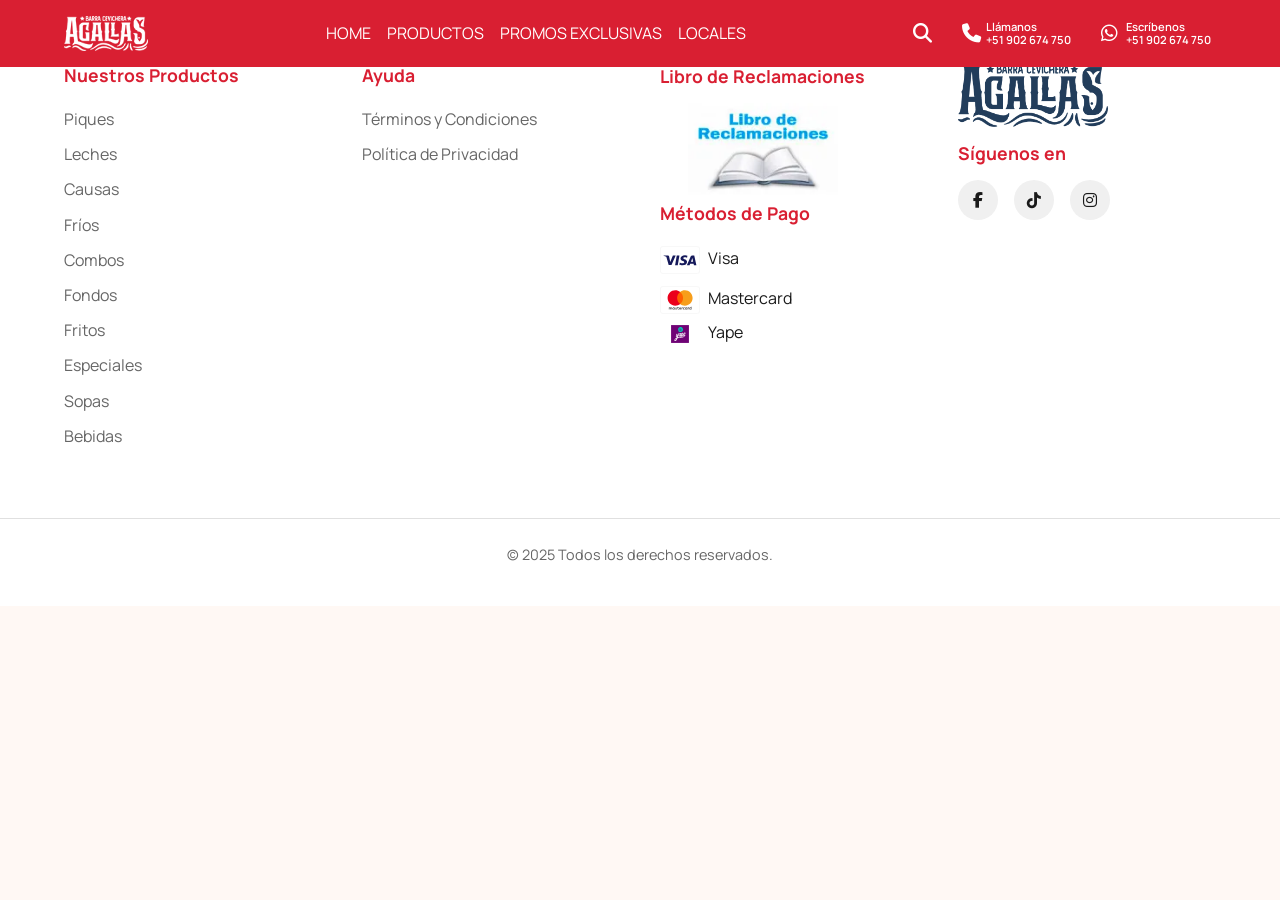
==== cupones.html @ c04e9c5e "primer commit" ====
<!DOCTYPE html>
<html lang="es">
<head>
    <meta charset="UTF-8">
    <meta name="viewport" content="width=device-width, initial-scale=1.0">
    <title>Central Pet</title>
    
    <!-- Fuentes Central Pet -->
    <link rel="preconnect" href="https://fonts.googleapis.com">
    <link rel="preconnect" href="https://fonts.gstatic.com" crossorigin>
    <link href="https://fonts.googleapis.com/css2?family=Manrope:wght@400;500;600;700;800&family=Plus+Jakarta+Sans:wght@600;700;800&display=swap" rel="stylesheet">
    <link rel="stylesheet" href="https://cdnjs.cloudflare.com/ajax/libs/font-awesome/6.5.1/css/all.min.css">
    <link rel="stylesheet" href="https://cdn.jsdelivr.net/npm/swiper@11/swiper-bundle.min.css"/>
    <!-- Font Awesome -->
    <link rel="stylesheet" href="https://cdnjs.cloudflare.com/ajax/libs/font-awesome/6.5.1/css/all.min.css">
    <!--  BOOTSTRAP  -->
    <link href="https://cdn.jsdelivr.net/npm/bootstrap@5.3.3/dist/css/bootstrap.min.css" rel="stylesheet" integrity="sha384-QWTKZyjpPEjISv5WaRU9OFeRpok6YctnYmDr5pNlyT2bRjXh0JMhjY6hW+ALEwIH" crossorigin="anonymous">
    
    <link rel="stylesheet" href="style2.css">
</head>
<body>

    <header>
    <nav class="navbar navbar-expand-lg navbar-dark bg-primary-custom fixed-top">
        <div class="container site-container">
            <!-- Logo -->
            <a class="navbar-brand b-movil" href="index.html">
                <img src="img/image.png" alt="Central Pet Logo" class="header-logo">
            </a>
              <!-- Menú Colapsable  -->
            <div class="collapse navbar-collapse" id="agallasNavbar">
               
                <ul class="navbar-nav mx-auto mb-0">
                    <li class="nav-item">
                        <a class="nav-link" href="index.html">HOME</a>
                    </li>
                    <li class="nav-item">
                        <a class="nav-link" href="menu.html">PRODUCTOS</a>
                    </li>
                    <li class="nav-item">
                        <a class="nav-link" href="promociones.html">PROMOS EXCLUSIVAS</a>
                    </li>
                    <li class="nav-item">
                        <a class="nav-link" href="locales.html">LOCALES</a>
                    </li>
                </ul>
            </div>
             <!-- Iconos  -->
            <div class="quick-access-icons d-flex align-items-center">
                
                <a href="#" class="nav-icon-link">
                    <i class="fas fa-search"></i>
                </a>
                <a href="tel:+51902674750" class="nav-icon-link">
                    <i class="fas fa-phone"></i>
                    <span class="phone-text d-none d-lg-inline-block">Llámanos<br>+51 902 674 750</span>
                </a>
                <a href="https://wa.me/51902674750"  target="_blank" class="nav-icon-link user-whatsapp">
                    <i class="fab fa-whatsapp"></i>
                    <span class="whatsapp-text d-none d-lg-inline-block">Escríbenos<br>+51 902 674 750</span>

                    <!-- <span class="login-text d-none d-lg-inline-block">Hola,<br>Iniciar Sesión</span> -->
                </a>
            </div>
            <!-- Botón Hamburguesa -->
            <button class="navbar-toggler" type="button" data-bs-toggle="collapse" data-bs-target="#agallasNavbar" aria-controls="agallasNavbar" aria-expanded="false" aria-label="Toggle navigation">
                <span class="navbar-toggler-icon"></span>
            </button>
        </div>
    </nav>
</header>

    
    
    <!-- NUEVO FOOTER DETALLADO -->
    <footer>
        <div class="footer-grid container site-container">
            <div class="footer-column accordion-item">
                <h4 class="accordion-header">
                    Nuestros Productos
                    <i class="fas fa-chevron-down accordion-icon"></i>
                </h4>
                <ul class="accordion-content">
                    <li><a href="menu.html#piques">Piques</a></li>
                    <li><a href="menu.html#leches">Leches</a></li>
                    <li><a href="menu.html#causas">Causas</a></li>
                    <li><a href="menu.html#frios">Fríos</a></li>
                    <li><a href="menu.html#combos">Combos</a></li>
                    <li><a href="menu.html#fondos">Fondos</a></li>
                    <li><a href="menu.html#fritos">Fritos</a></li>
                    <li><a href="menu.html#especiales">Especiales</a></li>
                    <li><a href="menu.html#sopas">Sopas</a></li>
                    <li><a href="menu.html#bebidas">Bebidas</a></li>
                </ul>
            </div>            
            <div class="footer-column accordion-item">
                 <h4 class="accordion-header">
                    Ayuda
                    <i class="fas fa-chevron-down accordion-icon"></i>
                </h4>
                <ul class="accordion-content">
                    <li><a href="terminos-condiciones.html">Términos y Condiciones</a></li>                    
                    <li><a href="politica-privacidad.html">Política de Privacidad</a></li>
                </ul>
            </div>
            <div class="footer-column">
                <a href="libro-reclamaciones.html" style="text-decoration: none; color: var(--color-primary); text-align: center; display: inline-block;">
                    <h4>Libro de Reclamaciones</h4>
                    <img src="img/Libro_De_Reclamaciones.webp" alt="Libro de Reclamaciones" style="width: 150px; height: auto; display: block; margin: 0 auto;">
                </a>                
                <h4 class="mt-2">Métodos de Pago</h4>                
                <ul class="payment-methods">
                    <li>
                        <img src="svg/visa-classic-svgrepo-com.svg" alt="Visa" style="width: 40px; height: auto; vertical-align: middle; margin-right: 5px;">
                        Visa
                    </li>
                    <li>
                        <img src="svg/mastercard-full-svgrepo-com.svg" alt="Mastercard" style="width: 40px; height: auto; vertical-align: middle; margin-right: 5px;">
                        Mastercard
                    </li>
                    <li>
                        <img src="svg/Yape Logo Vector.svg" alt="Yape" style="width: 40px; height: 20px; vertical-align: middle; margin-right: 5px;">
                        Yape
                    </li>
                </ul>
                <!-- <h4 class="mt-2">Agallas App</h4> -->
            </div>
            <div class="footer-column">
                <img src="img/Logo Azul.png" alt="Central Pet Logo" class="footer-logo">
                <h4>Síguenos en</h4>
                <div class="social-icons">
                    <a href="https://www.facebook.com/centralpet" target="_blank" aria-label="Facebook"><i class="fab fa-facebook-f"></i></a>
                    <a href="https://www.tiktok.com/@centralpet"target="_blank" aria-label="TikTok"><i class="fab fa-tiktok"></i></a>
                    <a href="https://www.instagram.com/centralpet/" target="_blank" aria-label="Instagram"><i class="fab fa-instagram"></i></a>
                </div>
            </div>
        </div>
        <div class="footer-bottom">
            <p>© 2025 Todos los derechos reservados.</p>
        </div>
    </footer>

    <!-- Botón para Volver Arriba -->
    <a href="#" id="back-to-top" class="back-to-top-btn" aria-label="Volver arriba">
        <i class="fas fa-arrow-up"></i>
    </a>    
    <script src="https://cdn.jsdelivr.net/npm/bootstrap@5.3.3/dist/js/bootstrap.bundle.min.js" integrity="sha384-YvpcrYf0tY3lHB60NNkmXc5s9fDVZLESaAA55NDzOxhy9GkcIdslK1eN7N6jIeHz" crossorigin="anonymous"></script>
    <script src="https://cdn.jsdelivr.net/npm/swiper@11/swiper-bundle.min.js"></script>
    <!-- Nueva estructura modular -->
    <script type="module" src="js/main.js"></script>

</body>
</html>
---- style2.css ----
/* --- VARIABLES Y RESETEO --- */
:root {
    --color-primary: #D91F32; /* Rojo Central Pet */
    --color-primary-hover: #B81828;
    --color-secondary: #F2A341; /* Naranja de apoyo */
    --color-secondary-hover: #D98E36;
    --color-accent: #A8BF1F; /* Verde natural */
    --color-accent-hover: #8FA31A;
    --color-text: #1A1A1A;
    --color-text-light: #666666;
    --color-background: #FFF8F4;
    --color-surface: #F2F2F2;
    --color-surface-soft: #F7F7F7;
    --color-border: #D9D9D9;
    --color-white: #fff;
    --font-family: 'Manrope', sans-serif;
    --font-heading: 'Plus Jakarta Sans', sans-serif;
    --shadow: 0 4px 15px rgba(0, 0, 0, 0.1);
    --border-radius: 12px;
}

* {
    margin: 0;
    padding: 0;
    box-sizing: border-box;
}

body {
    font-family: var(--font-family);
    background-color: var(--color-background);
    color: var(--color-text);
    line-height: 1.6;
    padding-top: 1;
}

.site-container {
    width: 100%;
    max-width: none;
    margin: 0 auto;
    padding-left: 12px;
    padding-right: 12px;
}

/* --- HEADER / NAVBAR --- */
.bg-primary-custom {
    background-color: var(--color-primary) !important;
    padding: 0.5rem 0;
}

.bg-primary-custom.navbar-transparent {
    background-color: transparent !important;
    box-shadow: none;
}

.navbar.fixed-top {
    z-index: 1030;
}

.header-logo {
    height: 35px;
    width: auto;
}

.quick-access-icons {
    display: flex;
    align-items: center;
    margin-left: auto;
    gap: 10px;
}

.nav-icon-link {
    color: var(--color-white);
    font-size: 1.1rem;
    display: flex;
    align-items: center;
    gap: 5px;
    padding: 5px;
    text-decoration: none;
}

.nav-icon-link i {
    font-size: 1.2rem;
}

.nav-icon-link:hover {
    color: var(--color-secondary);
}

.whatsapp-text {
    font-size: 0.85rem;
    font-weight: 600;
    margin-left: 3px;
}

.cart-icon-container {
    position: relative;
    display: flex;
    align-items: center;
    justify-content: center;
    text-decoration: none;
}

.navbar .cart-icon-container {
    display: none;
}

.cart-circle {
    display: flex;
    align-items: center;
    justify-content: center;
    width: 36px;
    height: 36px;
    background-color: var(--color-secondary);
    border-radius: 50%;
}

.cart-circle i {
    color: var(--color-primary);
    font-size: 1.1rem;
}

.navbar-toggler {
    border: none;
    padding: 0.5rem;
    margin-left: 10px;
}

.navbar-toggler:focus {
    box-shadow: none;
    outline: none;
}

.navbar-collapse {
    position: absolute;
    top: 100%;
    left: 0;
    right: 0;
    width: 100%;
    z-index: 1000;
    background-color: var(--color-primary);
    margin-top: 1rem;
    padding: 1rem;
    border-radius: var(--border-radius);
    box-shadow: 0 4px 15px rgba(0,0,0,0.1);
}

.navbar .container {
    position: relative;
}

.navbar-brand,
.quick-access-icons,
.navbar-toggler {
    position: relative;
    z-index: 1010;
}

.user-whatsapp .whatsapp-text {
    display: none;
}

/* --- BANNER DELIVERY --- */
.delivery-banner {
    background-color: var(--color-secondary);
    padding: 10px 0;
    margin-top: 50px;
}

.delivery-selector {
    display: flex;
    align-items: center;
    justify-content: center;
    gap: 10px;
    color: var(--color-primary);
    font-size: 0.9rem;
    font-weight: 600;
}

.address-btn {
    background: none;
    border: none;
    font-weight: 700;
    color: var(--color-primary);
    text-decoration: underline;
    cursor: pointer;
    padding: 0;
}

.address-btn:hover {
    color: var(--color-text);
}

/* --- HERO SECTION --- */
.hero-section {
    height: 50vh;
    min-height: 300px;
    margin-top: -60px;
    padding-top: 60px;
    color: var(--color-white);
    position: relative;
}

.hero-swiper {
    width: 100%;
    height: 100%;
}

.hero-swiper .swiper-slide {
    text-align: center;
    font-size: 18px;
    background-size: cover;
    background-position: center;
    display: flex;
    justify-content: center;
    align-items: center;
}

.hero-swiper .swiper-slide::before {
    content: '';
    position: absolute;
    top: 0;
    left: 0;
    width: 100%;
    height: 100%;
    background-color: rgba(0, 21, 64, 0.5); 
}

.hero-content {
    position: relative;
    z-index: 10;
    text-align: left;
    max-width: 600px;
}

.hero-content h1 {
    font-size: 1.8rem;
    font-weight: 900;
    line-height: 1.1;
    margin-bottom: 0.5rem;
    text-shadow: 2px 2px 8px rgba(0,0,0,0.5);
}

.hero-content p {
    font-size: 0.9rem;
    margin-bottom: 1.5rem;
}

.hero-actions {
    display: flex;
    flex-wrap: wrap;
    gap: 0.75rem;
}

.cta-button {
    display: inline-flex;
    align-items: center;
    justify-content: center;
    min-height: 44px;
    padding: 0.75rem 1.25rem;
    border-radius: 8px;
    background: var(--color-primary);
    color: var(--color-white);
    font-weight: 800;
    text-decoration: none;
    box-shadow: 0 10px 24px rgba(217, 31, 50, 0.25);
}

.cta-button:hover {
    background: var(--color-primary-hover);
    color: var(--color-white);
    transform: translateY(-2px);
}

.cta-button--secondary {
    background: var(--color-secondary);
    color: var(--color-text);
    box-shadow: 0 10px 24px rgba(242, 163, 65, 0.22);
}

.cta-button--secondary:hover {
    background: var(--color-secondary-hover);
    color: var(--color-text);
}

.hero-swiper .swiper-button-next,
.hero-swiper .swiper-button-prev {
    color: var(--color-secondary);
}

.hero-swiper .swiper-pagination-bullet {
    background: rgba(255, 255, 255, 0.7);
    width: 12px;
    height: 12px;
}

.hero-swiper .swiper-pagination-bullet-active {
    background: var(--color-secondary);
}

/* --- FILTROS DE CATEGORÍA --- */
.category-filters-section {
    display: none;
    background: var(--color-white);
    padding: 1rem 0;
    border-bottom: 1px solid #eee;
}

.filters-container {
    display: flex;
    overflow-x: auto;
    gap: 0.5rem;
    padding: 0 5%;
    -ms-overflow-style: none;
    scrollbar-width: none;
}

.filters-container::-webkit-scrollbar { 
    display: none; 
}

.filter-chip {
    display: inline-block;
    padding: 0.6rem 1.2rem;
    border: 1px solid #ccc;
    border-radius: 25px;
    text-decoration: none;
    color: var(--color-text-light);
    font-weight: 600;
    white-space: nowrap;
}

.filter-chip.active, 
.filter-chip:hover {
    background-color: var(--color-primary);
    color: var(--color-white);
    border-color: var(--color-primary);
}

/* --- SECCIÓN PRODUCTOS --- */
.product-carousel-section {
    padding: 2rem 0;
    position: relative;
}

/* Asegurar espaciado simétrico para secciones específicas */
#recomendados-section,
#promociones-section {
    margin-top: 0;
    margin-bottom: 0;
}

.section-title {
    font-size: 1.8rem;
    font-weight: 700;
    /* margin-bottom: 2rem; */
    font-family: var(--font-heading);
    color: var(--color-primary);
}

.view-all {
    color: var(--color-primary);
    text-decoration: none;
    font-weight: 600;
    font-size: 14px;
}

.view-all:hover {
    transform: scale(1.05);
}

.home-promotions-intro {
    margin: 0;
    max-width: 720px;
    color: #6b7280;
    font-size: 0.95rem;
    line-height: 1.45;
    font-family: var(--font-family);
}

.home-promotions-intro[hidden] {
    display: none !important;
}

/* --- SLIDER PRODUCTOS --- */
.carousel-nav-container {
    position: relative;
    padding: 0 5px;
}

.product-carousel-wrapper {
    position: relative;
    margin: 20px -5px;
    overflow: hidden;
    z-index: 1;
    padding: 0 5px;
}

.product-swiper {
    overflow: visible;
    padding: 0;
    margin: 0;
}

.product-swiper .swiper-slide {
    height: auto;
    display: flex;
    align-items: stretch;
    min-width: 0;
}

#recomendados-section .product-swiper .swiper-slide,
#promociones-section .product-swiper .swiper-slide {
    width: calc((100% - 10px) / 2);
    flex: 0 0 calc((100% - 10px) / 2);
}

/* Botones navegación desktop */
.carousel-btn {
    position: absolute;
    top: 50%;
    transform: translateY(-50%);
    z-index: 20;
    background: var(--color-primary);
    border: none;
    width: 50px;
    height: 50px;
    border-radius: 50%;
    color: white;
    font-size: 18px;
    cursor: pointer;
    display: flex;
    align-items: center;
    justify-content: center;
    box-shadow: 0 2px 8px rgba(0,0,0,0.15);
}

.carousel-btn:hover {
    background: var(--color-secondary);
    color: var(--color-primary);
    transform: translateY(-50%) scale(1.1);
    box-shadow: 0 4px 12px rgba(0,0,0,0.25);
}

.carousel-btn.prev {
    left: -25px;
}

.carousel-btn.next {
    right: -25px;
}

.carousel-btn.swiper-button-disabled,
.carousel-btn-mobile.swiper-button-disabled {
    opacity: 0.35;
    pointer-events: auto;
    transform: translateY(-50%);
    cursor: not-allowed;
}

.carousel-btn-mobile.swiper-button-disabled {
    transform: none;
}

.carousel-btn.swiper-button-disabled:hover {
    background: var(--color-primary);
    color: white;
    transform: translateY(-50%);
    box-shadow: 0 2px 8px rgba(0,0,0,0.15);
}

.carousel-btn-mobile.swiper-button-disabled:hover {
    background: var(--color-primary);
    color: white;
}

/* Controles móviles */
.swiper-mobile-controls {
    display: flex;
    align-items: center;
    justify-content: space-between;
    margin-top: 20px;
    gap: 10px;
    padding: 0 3px;
}

.swiper-mobile-controls .swiper-pagination {
    position: static;
    width: auto;
    text-align: left;
    flex: 1;
}

.swiper-mobile-controls .swiper-pagination-bullet {
    width: 6px;
    height: 6px;
    background-color: #d0d0d0;
    opacity: 1;
    margin: 0 3px;
}

.swiper-mobile-controls .swiper-pagination-bullet-active {
    background-color: var(--color-text);
}

.swiper-navigation-buttons {
    display: flex;
    gap: 10px;
    flex-shrink: 0;
}

.carousel-btn-mobile {
    background: var(--color-primary);
    border: none;
    width: 32px;
    height: 32px;
    border-radius: 50%;
    color: white;
    font-size: 14px;
    cursor: pointer;
    margin: 0 5px;
}

.carousel-btn-mobile:hover {
    background: var(--color-secondary);
    color: var(--color-primary);
}

/* --- TARJETAS DE PRODUCTO COMPARTIDAS (HOME + MENÚ) --- */
.product-card {
    background: #fff;
    border-radius: 16px;
    overflow: hidden;
    box-shadow: 0 2px 8px rgba(0,0,0,0.08);
    position: relative;
    display: flex;
    flex-direction: row;
    width: 100%;
    max-width: 100%;
    border: none;
    height: 100%;
    z-index: 2;
    min-height: 140px;
}

/* Hook opcional para variantes específicas sin cambiar la base compartida */
.product-card--horizontal {
    flex-direction: row;
}

.product-card--featured-vertical {
    flex-direction: column;
    container-type: inline-size;
    min-height: 100%;
    border-radius: 20px;
    box-shadow: 0 4px 10px 0 rgba(0, 0, 0, .1);
    transform: none;
}

.product-card--catalog-vertical {
    flex-direction: column;
    container-type: inline-size;
    min-height: 100%;
    border-radius: 20px;
    overflow: hidden;
    box-shadow: 0 4px 10px 0 rgba(0, 0, 0, .1);
    transform: none;
}

.product-card--featured-vertical:hover {
    transform: none;
    box-shadow: 0 4px 10px 0 rgba(0, 0, 0, .16);
}

.product-card--catalog-vertical:hover {
    transform: none;
    box-shadow: 0 4px 10px 0 rgba(0, 0, 0, 0.2);
}

.product-card:hover {
    transform: translateY(-2px);
    box-shadow: 0 3px 8px rgba(0,0,0,0.15);
    z-index: 3;
}

.card-image-container {
    position: relative;
    width: 40%;
    min-width: 110px;
    max-width: 40%;
    padding: 0;
    background: #fff;
    display: block;
    flex-shrink: 0;
    overflow: hidden;
    border-radius: 16px 0 0 16px;
    height: 100%;
    min-height: 130px;
    aspect-ratio: 1 / 1;
}

.card-image-container img {
    position: absolute;
    top: 0;
    left: 0;
    width: 100%;
    height: 100%;
    object-fit: cover;
    object-position: center;
    display: block;
}

.product-card:hover .card-image-container img {
    transform: scale(1.1);
}

.card-content {
    padding: 15px;
    display: flex;
    flex-direction: column;
    flex-grow: 1;
    flex-shrink: 1;
    width: 60%;
    max-width: 60%;
    overflow: hidden;
}

/* Hook opcional para grids que reutilizan la base con otra variante visual */
.products-grid--menu-feature {
    width: 100%;
}

.product-card--featured-vertical .card-image-container {
    width: 100%;
    max-width: none;
    min-width: 0;
    min-height: 0;
    height: auto;
    flex: 0 0 auto;
    aspect-ratio: 1 / 1;
    border-radius: 20px 20px 0 0;
    background: #f5f7fa;
}

.product-card--catalog-vertical .card-image-container {
    width: 100%;
    max-width: none;
    min-width: 0;
    min-height: 0;
    height: auto;
    flex: 0 0 auto;
    aspect-ratio: 1 / 1;
    border-radius: 20px 20px 0 0;
    background: #f5f7fa;
    padding: 0;
    display: block;
    overflow: hidden;
}

.product-card--featured-vertical .card-image-container img {
    position: static;
    width: 100%;
    height: 100%;
    object-fit: cover;
    object-position: center center;
}

.product-card--catalog-vertical .card-image-container img {
    position: static;
    width: 100%;
    height: 100%;
    max-width: none;
    max-height: none;
    object-fit: cover;
    object-position: center center;
    display: block;
}

.product-card--featured-vertical:hover .card-image-container img {
    transform: none;
}

.product-card--catalog-vertical:hover .card-image-container img {
    transform: none;
}

.product-card--featured-vertical .card-image-container:hover img {
    transform: scale(1.12);
}

.product-card--catalog-vertical .card-image-container:hover img {
    transform: scale(1.2);
}

@container (min-width: 190px) {
    .product-card--featured-vertical .card-image-container,
    .product-card--catalog-vertical .card-image-container {
        min-width: 120px;
        min-height: 160px;
    }
}

@container (min-width: 225px) {
    .product-card--featured-vertical .card-image-container,
    .product-card--catalog-vertical .card-image-container {
        min-width: 100px;
        min-height: 0;
    }

    .product-card--featured-vertical .card-image-container img,
    .product-card--catalog-vertical .card-image-container img {
        position: static;
    }
}

.product-card--featured-vertical .card-content {
    width: 100%;
    max-width: none;
    min-height: 164px;
    padding: 10px 11px 12px;
    display: grid;
    grid-template-columns: minmax(0, 1fr) auto;
    grid-template-areas:
        "title title"
        "description description"
        "price action";
    column-gap: 10px;
    row-gap: 8px;
    align-items: end;
}

.product-card--catalog-vertical .card-content {
    width: 100%;
    max-width: none;
    height: auto;
    flex: 1 1 auto;
    min-height: 164px;
    padding: 10px 11px 12px;
    position: relative;
    display: grid;
    grid-template-columns: minmax(0, 1fr) auto;
    grid-template-areas:
        "title title"
        "description description"
        "price action";
    align-items: end;
    column-gap: 10px;
    row-gap: 8px;
    overflow: visible;
}

.product-card--featured-vertical .card-content h3 {
    grid-area: title;
    margin: 0;
    font-size: 0.84rem;
    line-height: 1.18;
    color: #0f2642;
    -webkit-line-clamp: 2;
    line-clamp: 2;
    min-height: 2.4em;
}

.product-card--catalog-vertical .card-content h3 {
    grid-area: title;
    margin: 0;
    font-size: 0.84rem;
    line-height: 1.18;
    color: #0f2642;
    -webkit-line-clamp: 2;
    line-clamp: 2;
    min-height: 2.4em;
}

.product-card--featured-vertical .card-content p {
    grid-area: description;
    margin: 0;
    font-size: 0.74rem;
    line-height: 1.32;
    color: #6b7280;
    -webkit-line-clamp: 2;
    line-clamp: 2;
    min-height: 2.7em;
}

.product-card--catalog-vertical .card-content p {
    grid-area: description;
    margin: 0;
    font-size: 0.74rem;
    line-height: 1.32;
    color: #6b7280;
    -webkit-line-clamp: 2;
    line-clamp: 2;
    min-height: 2.7em;
}

.product-card--featured-vertical .price {
    grid-area: price;
    margin: 6px 0 0;
    align-items: baseline;
    flex-wrap: wrap;
    gap: 6px;
}

.product-card--catalog-vertical .price {
    grid-area: price;
    margin: 6px 0 0;
    align-items: baseline;
}

.product-card--featured-vertical .current-price {
    font-size: 1.02rem;
    font-weight: 800;
    color: #111827;
    letter-spacing: -0.03em;
    white-space: nowrap;
    line-height: 1;
}

.product-card--catalog-vertical .current-price {
    font-size: 1.02rem;
    font-weight: 800;
    color: #111827;
    letter-spacing: -0.03em;
    white-space: nowrap;
    line-height: 1;
}

.product-card--featured-vertical .old-price {
    margin-left: 0;
    font-size: 0.74rem;
}

.product-card--catalog-vertical .old-price {
    margin-left: 0;
    font-size: 0.74rem;
}

.product-card--featured-vertical .add-to-cart-btn--icon {
    grid-area: action;
    width: 35px;
    height: 35px;
    min-width: 35px;
    padding: 0;
    border-radius: 50%;
    display: inline-flex;
    align-items: center;
    justify-content: center;
    align-self: end;
    justify-self: end;
    background: var(--color-primary);
    color: #fff;
    box-shadow: none;
    text-transform: none;
    font-size: 1.1rem;
}

.product-card--catalog-vertical .add-to-cart-btn--icon {
    grid-area: action;
    position: static;
    width: 35px;
    height: 35px;
    min-width: 35px;
    padding: 0;
    border-radius: 50%;
    display: inline-flex;
    align-items: center;
    justify-content: center;
    align-self: end;
    justify-self: end;
    background: var(--color-primary);
    color: #fff;
    box-shadow: none;
    text-transform: none;
    font-size: 1.1rem;
}

.product-card--featured-vertical .add-to-cart-btn--icon:hover {
    background: var(--color-primary-hover);
    transform: none;
}

.product-card--catalog-vertical .add-to-cart-btn--icon:hover {
    background: var(--color-primary-hover);
    transform: none;
}

.product-card--featured-vertical .add-to-cart-btn--icon i {
    font-size: 1rem;
}

.product-card--catalog-vertical .add-to-cart-btn--icon i {
    font-size: 1rem;
}

.product-card--featured-vertical .add-to-cart-btn--icon.quantity-control {
    width: auto;
    height: auto;
    min-width: 78px;
    border-radius: 999px;
    padding: 0 2px;
    background-color: #f8f9fa;
    color: #333;
    box-shadow: none;
}

.product-card--catalog-vertical .add-to-cart-btn--icon.quantity-control {
    width: auto;
    height: auto;
    min-width: 78px;
    border-radius: 999px;
    padding: 0 2px;
    background-color: #f8f9fa;
    color: #333;
    box-shadow: none;
}

.product-card--promo .discount-tag {
    top: 12px;
    left: 12px;
    border-radius: 999px;
}

.product-card--promo .favorite-btn {
    top: 10px;
    right: 10px;
    width: 34px;
    height: 34px;
    border-radius: 50%;
    background: rgba(255, 255, 255, 0.92);
    backdrop-filter: blur(4px);
}

.product-card--promo-live .card-content {
    grid-template-areas:
        "label label"
        "title title"
        "description description"
        "price action";
    row-gap: 6px;
}

.product-card--promo-live .promo-card__campaign-label {
    grid-area: label;
    margin-bottom: 0;
    padding: 3px 8px;
    font-size: 0.64rem;
    letter-spacing: 0.03em;
}

.product-card--promo-live .card-content p {
    min-height: 2.45em;
}

.product-card--promo-live .price--promo-live {
    grid-area: price;
    display: flex;
    flex-direction: column;
    align-items: flex-start;
    gap: 2px;
    margin: 4px 0 0;
    min-width: 0;
}

.product-card--promo-live .price--promo-live .current-price {
    color: #111827;
    white-space: nowrap;
    line-height: 1;
}

.product-card--promo-live .price--promo-live .old-price {
    margin-left: 0;
    color: var(--color-primary);
    font-size: 0.82rem;
    font-weight: 700;
    text-decoration: line-through;
    white-space: nowrap;
    line-height: 1.1;
}

.promo-card__campaign-label {
    display: inline-flex;
    align-self: flex-start;
    margin-bottom: 8px;
    padding: 4px 10px;
    border-radius: 999px;
    background: rgba(26, 45, 75, 0.08);
    color: var(--color-primary);
    font-size: 0.72rem;
    font-weight: 700;
    letter-spacing: 0.04em;
    text-transform: uppercase;
}

.product-card--catalog-vertical.product-card--promo .card-content {
    grid-template-areas:
        "label label"
        "title title"
        "description description"
        "price action";
    row-gap: 6px;
}

.product-card--catalog-vertical.product-card--promo .promo-card__campaign-label {
    grid-area: label;
    margin-bottom: 0;
    padding: 3px 8px;
    font-size: 0.64rem;
    letter-spacing: 0.03em;
}

.product-card--catalog-vertical.product-card--promo .card-content p {
    min-height: 2.45em;
}

.product-card--catalog-vertical.product-card--promo .price--promo-home {
    grid-area: price;
    display: flex;
    flex-direction: column;
    align-items: flex-start;
    gap: 2px;
    margin: 4px 0 0;
    min-width: 0;
}

.product-card--catalog-vertical.product-card--promo .price--promo-home .current-price {
    color: #111827;
    white-space: nowrap;
    line-height: 1;
}

.product-card--catalog-vertical.product-card--promo .price--promo-home .old-price {
    margin-left: 0;
    color: var(--color-primary);
    font-size: 0.82rem;
    font-weight: 700;
    text-decoration: line-through;
    white-space: nowrap;
    line-height: 1.1;
}

.home-promo-cta-card {
    display: flex;
    flex-direction: column;
    justify-content: space-between;
    min-height: 100%;
    padding: 22px 20px;
    border-radius: 18px;
    text-decoration: none;
    box-shadow: 0 10px 28px rgba(17, 24, 39, 0.08);
}

.home-promo-cta-card:hover {
    transform: translateY(-3px);
    box-shadow: 0 16px 34px rgba(17, 24, 39, 0.12);
}

.home-promo-cta-card--campaign {
    background: linear-gradient(160deg, var(--color-primary) 0%, var(--color-primary-hover) 100%);
    color: #f8fafc;
}

.home-promo-cta-card--calendar {
    background: linear-gradient(160deg, var(--color-background) 0%, rgba(242, 163, 65, 0.28) 100%);
    color: #1f2937;
}

.home-promo-cta-card__eyebrow {
    display: inline-flex;
    align-self: flex-start;
    margin-bottom: 14px;
    padding: 5px 10px;
    border-radius: 999px;
    background: rgba(255, 255, 255, 0.14);
    font-size: 0.72rem;
    font-weight: 700;
    letter-spacing: 0.06em;
    text-transform: uppercase;
}

.home-promo-cta-card--calendar .home-promo-cta-card__eyebrow {
    background: rgba(26, 45, 75, 0.08);
    color: var(--color-primary);
}

.home-promo-cta-card__title {
    display: block;
    margin-bottom: 10px;
    font-family: var(--font-heading);
    font-size: 1.35rem;
    line-height: 1.05;
}

.home-promo-cta-card__text {
    display: block;
    margin-bottom: 22px;
    font-size: 0.92rem;
    line-height: 1.5;
    opacity: 0.94;
}

.home-promo-cta-card__action {
    display: inline-flex;
    align-items: center;
    gap: 8px;
    margin-top: auto;
    font-weight: 700;
    letter-spacing: 0.02em;
}

.home-promo-cta-card__action::after {
    content: '\2192';
    font-size: 1rem;
}

.product-card.product-card--featured-vertical:hover {
    transform: none;
    box-shadow: 0 4px 10px 0 rgba(0, 0, 0, .16);
}

#recomendados-section .product-swiper .swiper-slide,
#promociones-section .product-swiper .swiper-slide {
    height: auto;
}

#recomendados-section .product-swiper .swiper-slide .product-card,
#promociones-section .product-swiper .swiper-slide .product-card {
    width: 100%;
}

.card-content h3 {
    margin: 0 0 5px;
    font-size: 14px;
    font-weight: 700;
    color: var(--color-primary);
    overflow: hidden;
    text-overflow: ellipsis;
    display: -webkit-box;
    -webkit-line-clamp: 1;
    line-clamp: 1;
    -webkit-box-orient: vertical;
    font-family: var(--font-family);
}

.card-content p {
    margin: 0 0 8px;
    font-size: 12px;
    color: #666;
    line-height: 1.3;
    display: -webkit-box;
    -webkit-line-clamp: 3;
    line-clamp: 3;
    -webkit-box-orient: vertical;
    overflow: hidden;
    text-overflow: ellipsis;
    flex-grow: 1;
}

.price {
    display: flex;
    align-items: center;
    margin-bottom: 10px;
}

.current-price {
    font-size: 16px;
    font-weight: 700;
    color: #333;
}

.old-price {
    font-size: 13px;
    color: #999;
    text-decoration: line-through;
    margin-left: 8px;
}

.discount-tag {
    position: absolute;
    top: 10px;
    left: 10px;
    background: #ff3b30;
    color: white;
    padding: 3px 6px;
    font-size: 11px;
    font-weight: 700;
    border-radius: 4px;
    z-index: 2;
}

.favorite-btn {
    position: absolute;
    top: 10px;
    right: 10px;
    background: transparent;
    border: none;
    width: 28px;
    height: 28px;
    display: flex;
    align-items: center;
    justify-content: center;
    cursor: pointer;
    z-index: 2;
}

.favorite-btn:hover { 
    color: var(--color-accent); 
}

.favorite-btn i {
    color: #ccc;
    font-size: 18px;
}

.favorite-btn.active i {
    color: #ff3b30;
}

.add-to-cart-btn {
    background: var(--color-primary);
    color: white;
    border: none;
    padding: 7px;
    border-radius: 50px;
    font-weight: 600;
    cursor: pointer;
    width: 100%;
    text-align: center;
    text-transform: uppercase;
    font-size: 12px;
    margin-top: auto;
}

.add-to-cart-btn:hover {
    background-color: var(--color-primary-hover);
    transform: scale(1.02);
}

.add-to-cart-btn.added-to-cart {
    background-color: var(--color-accent);
}

/* --- GRID DE PRODUCTOS --- */
.products-grid {
    display: grid;
    grid-template-columns: repeat(3, 1fr);
    gap: 20px;
    margin-top: 30px;
    margin-bottom: 30px;
    width: 100%;
    overflow-x: hidden;
}

/* --- SECCIÓN INFO Y BANNERS --- */
.info-section { 
    padding: 4rem 0; 
}

.banner-ad {
    display: block;
    margin-bottom: 2rem;
    border-radius: var(--border-radius);
    overflow: hidden;
    box-shadow: var(--shadow);
}

.banner-ad img {
    width: 100%;
    display: block;
}

.banner-ad.ut img {
    content: normal;
}

.banner-ad:hover img { 
    transform: scale(1.03); 
}

.info-grid {
    display: grid;
    grid-template-columns: repeat(2, 1fr);
    gap: 1.5rem;
    margin-bottom: 2rem;
}

.info-card-compound {
    background: var(--color-white);
    border-radius: var(--border-radius);
    box-shadow: var(--shadow);
    overflow: hidden;
    display: grid;
    grid-template-columns: 1fr 1fr;
}

.card-image-part img {
    width: 100%;
    height: 100%;
    object-fit: cover;
    display: block;
}

.card-text-part {
    padding: 2rem;
    display: flex;
    flex-direction: column;
    text-align: center;
    align-items: center;
}

.card-text-part h3 {
    font-size: 1.5rem;
    color: var(--color-primary);
    font-weight: 900;
    margin-bottom: 1rem;
}

.card-text-part p {
    color: var(--color-text-light);
    margin-bottom: 1.5rem;
}

.card-text-part .mt-auto {
    margin-top: auto;
}

.btn-primary {
    background: var(--color-primary);
    color: var(--color-white);
    text-decoration: none;
    padding: 0.8rem 2rem;
    border-radius: 25px;
    font-weight: 600;
    display: inline-block;
}

.btn-primary:hover {
    background-color: var(--color-primary);
    transform: translateY(-2px);
}

/* --- FOOTER --- */
footer {
    background-color: var(--color-white);
    padding-top: 4rem;
    border-top: 1px solid #e0e0e0;
}

.footer-grid {
    display: grid;
    grid-template-columns: 1fr;
    gap: 0;
}

.footer-column {
    padding: 1rem 0;
    border-bottom: 1px solid #eee;
}

.footer-column:last-child {
    border-bottom: none;
}

.footer-column h4 {
    font-size: 1.1rem;
    font-weight: 700;
    margin-bottom: 1rem;
    color: var(--color-primary);
}

.footer-logo { 
    width: 150px; 
    margin-bottom: 1rem; 
}

.social-icons { 
    display: flex; 
    gap: 1rem; 
}

.social-icons a {
    display: flex;
    justify-content: center;
    align-items: center;
    width: 40px;
    height: 40px;
    background-color: #f0f0f0;
    color: var(--color-text);
    border-radius: 50%;
    text-decoration: none;
}

.social-icons a:hover {
    background-color: var(--color-primary);
    color: var(--color-white);
}

.footer-column ul { 
    list-style: none; 
    padding-left: 0; 
}

.footer-column ul li a {
    color: var(--color-text-light);
    text-decoration: none;
    line-height: 2.2;
}

.footer-column ul li a:hover {
    color: var(--color-primary);
    text-decoration: underline;
}

.footer-image { 
    max-width: 150px; 
}

.mt-2 { 
    margin-top: 2rem; 
}

.app-buttons {
    display: flex;
    flex-direction: column;
    gap: 0.5rem;
    align-items: flex-start;
}

.app-buttons img { 
    max-width: 130px; 
}

.footer-bottom {
    text-align: center;
    padding: 1.5rem 0;
    margin-top: 3rem;
    border-top: 1px solid #e0e0e0;
    color: var(--color-text-light);
    font-size: 0.9rem;
}

.accordion-header {
    display: flex;
    justify-content: space-between;
    align-items: center;
    cursor: pointer;
}

.accordion-icon { 
    display: inline-block;
}

.accordion-content {
    max-height: 0;
    overflow: hidden;
    padding-left: 1rem;
}

.accordion-item.is-open .accordion-content {
    max-height: 500px;
}

.accordion-item.is-open .accordion-icon {
    transform: rotate(180deg);
}

/* --- BOTÓN VOLVER ARRIBA --- */
.back-to-top-btn {
    position: fixed;
    bottom: 20px;
    right: 20px;
    background-color: var(--color-primary);
    color: var(--color-white);
    width: 50px;
    height: 50px;
    border-radius: 50%;
    display: flex;
    align-items: center;
    justify-content: center;
    font-size: 1.5rem;
    box-shadow: var(--shadow);
    z-index: 1000;
    opacity: 0;
    visibility: hidden;
    transform: translateY(20px);
}

.back-to-top-btn.visible {
    opacity: 1;
    visibility: visible;
    transform: translateY(0);
}

/* --- MODALES --- */
.product-detail-overlay {
    position: fixed;
    top: 0;
    left: 0;
    width: 100%;
    height: 100%;
    background-color: rgba(0, 0, 0, 0.6);
    z-index: 1060;
    display: none;
    opacity: 0;
}

.product-detail-overlay.show {
    display: block;
    opacity: 1;
}

.product-detail-modal {
    position: fixed;
    top: 50%;
    left: 50%;
    transform: translate(-50%, -50%) scale(0.9);
    width: 95%;
    max-width: 900px;
    max-height: 85vh;
    background-color: white;
    border-radius: 16px;
    overflow: hidden;
    z-index: 1061;
    display: none;
    box-shadow: 0 10px 25px rgba(0,0,0,0.15);
}

.product-detail-modal.show {
    display: block;
    transform: translate(-50%, -50%) scale(1);
}

.product-detail-close {
    position: absolute;
    top: 15px;
    right: 15px;
    z-index: 2;
}

.product-detail-close-btn {
    width: 36px;
    height: 36px;
    border-radius: 50%;
    background-color: white;
    border: none;
    display: flex;
    align-items: center;
    justify-content: center;
    font-size: 24px;
    color: #333;
    cursor: pointer;
    box-shadow: 0 2px 5px rgba(0,0,0,0.2);
}

.product-detail-close-btn:hover {
    background-color: #f5f5f5;
}

.product-detail-content {
    display: flex;
    flex-direction: column;
    max-height: 80vh;
    overflow-y: auto;
}

.product-detail-image {
    width: 100%;
    height: 200px;
    background-position: center;
    background-size: cover;
    position: relative;
}

.product-detail-info {
    padding: 15px;
}

.product-detail-title {
    font-size: 24px;
    font-weight: 700;
    margin: 0 0 15px;
    color: #333;
}

.product-detail-description {
    font-size: 16px;
    color: #666;
    line-height: 1.5;
    margin-bottom: 20px;
}

.product-detail-price {
    display: flex;
    align-items: center;
    margin-bottom: 25px;
}

.product-detail-current-price {
    font-size: 24px;
    font-weight: 700;
    color: #333;
}

.product-detail-add-btn {
    background-color: var(--color-primary);
    color: white;
    border: none;
    padding: 12px 20px;
    border-radius: 8px;
    font-size: 16px;
    font-weight: 600;
    cursor: pointer;
    width: 100%;
}

.product-detail-add-btn:hover {
    background-color: var(--color-primary);
}

/* --- CARRITO --- */
.cart-modal {
    position: fixed;
    top: auto;
    right: -100%;
    bottom: -100vh;
    width: 100%;
    height: 80vh;
    background-color: white;
    box-shadow: -2px 0 10px rgba(0, 0, 0, 0.2);
    z-index: 1050;
    overflow-y: auto;
    display: flex;
    flex-direction: column;
    border-radius: 20px 20px 0 0;
}

.cart-modal.show {
    right: 0;
    bottom: 0;
}

.cart-modal-overlay {
    position: fixed;
    top: 0;
    left: 0;
    width: 100%;
    height: 100%;
    background-color: rgba(0, 0, 0, 0.5);
    z-index: 1049;
    display: none;
}

.cart-modal-overlay.show {
    display: block;
}

.cart-modal-header {
    padding: 15px;
    border-bottom: 1px solid #eee;
    display: flex;
    justify-content: space-between;
    align-items: center;
    position: sticky;
    top: 0;
    background-color: white;
    z-index: 2;
    border-radius: 20px 20px 0 0;
}

.cart-modal-header::before {
    content: '';
    display: block;
    width: 40px;
    height: 5px;
    background-color: #ddd;
    border-radius: 3px;
    margin: 0 auto 10px;
}

.cart-modal-title {
    font-size: 18px;
    font-weight: 700;
    margin: 0;
    color: #333;
}

.cart-modal-close {
    background: none;
    border: none;
    font-size: 22px;
    cursor: pointer;
    color: #666;
    padding: 0;
    width: 30px;
    height: 30px;
    display: flex;
    align-items: center;
    justify-content: center;
    border-radius: 50%;
}

.cart-modal-close:hover {
    background-color: #f5f5f5;
}

.cart-modal-body {
    padding: 15px;
    flex-grow: 1;
    overflow-y: auto;
}

.cart-warning {
    background-color: #f8f9fa;
    padding: 10px 15px;
    margin-bottom: 15px;
    border-radius: 5px;
    display: flex;
    align-items: center;
    color: #666;
    font-size: 14px;
}

.cart-warning i {
    color: #ff9800;
    margin-right: 10px;
    font-size: 16px;
}

.cart-items-list {
    display: flex;
    flex-direction: column;
    gap: 15px;
}

.cart-item {
    display: flex;
    border-bottom: 1px solid #f0f0f0;
    padding-bottom: 15px;
}

.cart-item-image {
    width: 70px;
    height: 70px;
    object-fit: cover;
    border-radius: 8px;
    margin-right: 15px;
}

.cart-item-details {
    flex-grow: 1;
}

.cart-item-name {
    font-size: 15px;
    font-weight: 600;
    color: #333;
    margin: 0 0 5px;
}

.cart-item-price {
    font-size: 15px;
    font-weight: 700;
    color: #333;
    margin-bottom: 10px;
}

.cart-item-controls {
    display: flex;
    align-items: center;
    justify-content: space-between;
}

.cart-item-quantity {
    display: flex;
    align-items: center;
    gap: 10px;
}

.cart-quantity-btn {
    width: 28px;
    height: 28px;
    border-radius: 50%;
    background-color: #f5f5f5;
    border: none;
    display: flex;
    align-items: center;
    justify-content: center;
    cursor: pointer;
    color: #333;
    font-size: 14px;
}

.cart-quantity-btn:hover {
    background-color: #e0e0e0;
}

.cart-item-quantity-value {
    font-size: 16px;
    font-weight: 600;
    min-width: 20px;
    text-align: center;
}

.cart-item-edit {
    padding: 5px 10px;
    border: none;
    background: none;
    color: #0a2e7d;
    font-size: 14px;
    cursor: pointer;
    font-weight: 500;
}

.cart-modal-footer {
    padding: 15px;
    border-top: 1px solid #eee;
    background-color: white;
    position: sticky;
    bottom: 0;
}

.cart-subtotal {
    display: flex;
    justify-content: space-between;
    margin-bottom: 15px;
    font-size: 16px;
}

.cart-subtotal-label {
    font-weight: 600;
    color: #333;
}

.cart-subtotal-value {
    font-weight: 700;
    color: #333;
}

.cart-customer-field {
    margin-bottom: 12px;
}

.cart-customer-label {
    display: block;
    margin-bottom: 6px;
    font-size: 14px;
    font-weight: 600;
    color: #333;
}

.cart-customer-input {
    width: 100%;
    padding: 12px 14px;
    border: 1px solid #d4d8e2;
    border-radius: 8px;
    font-size: 14px;
    color: #1f2937;
    background-color: #fff;
}

.cart-customer-input::placeholder {
    color: #98a2b3;
}

.cart-customer-input:focus {
    outline: none;
    border-color: var(--color-primary);
    box-shadow: 0 0 0 3px rgba(9, 44, 109, 0.12);
}

.cart-customer-input.input-error {
    border-color: #d92d20;
    box-shadow: 0 0 0 3px rgba(217, 45, 32, 0.12);
}

.cart-address-btn {
    display: block;
    width: 100%;
    padding: 12px;
    background-color: var(--color-secondary);
    color: #333;
    border: none;
    border-radius: 4px;
    font-weight: 600;
    text-align: center;
    margin-bottom: 10px;
    cursor: pointer;
}

.cart-address-btn:hover {
    background-color: #e5ac06;
}

.cart-continue-btn {
    display: block;
    width: 100%;
    padding: 12px;
    background-color: #e0e0e0;
    color: #666;
    border: none;
    border-radius: 4px;
    font-weight: 600;
    text-align: center;
    cursor: not-allowed;
}

.cart-continue-btn.active {
    background-color: var(--color-primary);
    color: white;
    cursor: pointer;
}

.cart-continue-btn.active:hover {
    background-color: var(--color-primary-hover);
}

/* Carrito flotante móvil */
.mobile-cart-container {
    display: flex;
    position: fixed;
    bottom: 20px;
    left: 50%;
    transform: translateX(-50%);
    z-index: 1000;
    background-color: var(--color-primary);
    padding: 10px 20px;
    border-radius: 50px;
    box-shadow: 0 4px 10px rgba(0, 0, 0, 0.2);
    align-items: center;
    justify-content: center;
}

.mobile-cart-container .cart-circle {
    margin-right: 10px;
    background-color: var(--color-secondary);
    padding: 0;
    border-radius: 50%;
    display: flex;
    justify-content: center;
    align-items: center;
}

.mobile-cart-container .cart-circle i {
    color: var(--color-primary);
    font-size: 20px;
}

.mobile-cart-container .cart-price {
    color: white;
    font-weight: 600;
    font-size: 16px;
    display: block !important;
}

/* Control cantidad */
.add-to-cart-btn.quantity-control {
    background-color: #f8f9fa;
    color: #333;
    padding: 0;
    border: 1px solid #dee2e6;
    overflow: hidden;
}

.quantity-wrapper {
    display: flex;
    align-items: center;
    justify-content: space-between;
    width: 100%;
    height: 100%;
}

.quantity-btn {
    background: none;
    border: none;
    color: #333;
    cursor: pointer;
    padding: 0;
    width: 30%;
    height: 100%;
    display: flex;
    align-items: center;
    justify-content: center;
}

.quantity-btn:hover {
    background-color: rgba(0, 0, 0, 0.05);
}

.quantity-btn.minus {
    color: #dc3545;
}

.quantity-btn.plus {
    color: var(--color-primary);
}

.quantity-value {
    flex: 1;
    text-align: center;
    font-weight: 700;
    color: #333;
    padding: 3px 0;
}

/* ========================================================== */
/* ================== MEDIA QUERIES ======================= */
/* ========================================================== */
/* 1. Preparamos los enlaces del menú */
.navbar-nav .nav-link {
    position: relative;
    padding:0.8rem 0.5rem;
    text-decoration: none;
    /* Color de texto por defecto */
    color: var(--color-white); 
}

/* 2. Creamos la línea usando tu color secundario */
.navbar-nav .nav-link::after {
    content: '';
    position: absolute;
    bottom: 0;
    left: 50%;
    width: 0;
    height: 2px;
    /* Usamos tu amarillo para un acento vibrante ✨ */
    background-color: var(--color-secondary); 
    transform: translateX(-50%);
}

/* 3. Animación para enlaces que NO estén activos */
.navbar-nav .nav-link:not(.active):hover::after {
    width: 100%;
}

/* 4. Cambiamos el color del texto a tu azul primario al pasar el mouse */
.navbar-nav .nav-link:hover {
    color: var(--color-secondary); 
}

/* 5. Estilo para el enlace ACTIVO */
.navbar-nav .nav-link.active {
    /* El enlace activo usa tu color primario */
    color: var(--color-white); 
    /* font-weight: 700; */
}

/* La línea del enlace ACTIVO es siempre visible */
.navbar-nav .nav-link.active::after {
    width: 100%;
}
/* --- PROMOCIONES EXCLUSIVAS --- */
.promotions-page {
    --promo-surface: var(--color-background);
    --promo-surface-soft: var(--color-surface-soft);
    --promo-ink: var(--color-text);
    --promo-muted: var(--color-text-light);
    --promo-gold: var(--color-secondary);
    --promo-shadow: 0 12px 32px rgba(27, 27, 30, 0.08);
    --promo-shadow-strong: 0 24px 60px rgba(26, 45, 75, 0.16);
    --promo-editorial-font: var(--font-heading);
    --promo-ui-font: var(--font-heading);
    background: var(--promo-surface);
}

.promotions-main {
    padding-top: 52px;
    background: var(--promo-surface);
}

.promotions-hero {
    position: relative;
    overflow: hidden;
    padding: 68px 0 20px;
    background: var(--promo-surface);
}

.promotions-hero__content {
    position: relative;
    text-align: left;
    max-width: 980px;
}

.promotions-kicker {
    display: inline-block;
    margin-bottom: 16px;
    color: var(--promo-gold);
    font-family: var(--promo-ui-font);
    font-size: 0.8rem;
    font-weight: 800;
    letter-spacing: 0.22em;
    text-transform: uppercase;
}

.promotions-title {
    margin: 0;
    color: var(--promo-ink);
    font-family: var(--promo-editorial-font);
    font-size: clamp(2.8rem, 6vw, 5.8rem);
    font-weight: 800;
    letter-spacing: -0.03em;
    line-height: 0.95;
}

.promotions-lead {
    max-width: 760px;
    margin: 22px auto 0;
    color: var(--promo-muted);
    font-family: var(--promo-ui-font);
    font-size: 0.96rem;
    line-height: 1.78;
}

.promotions-summary {
    width: 100%;
    margin: 28px auto 0;
    padding: 20px 18px;
    border-radius: 22px;
    background: rgba(255, 255, 255, 0.78);
    backdrop-filter: blur(14px);
    box-shadow: var(--promo-shadow);
}

.promotions-summary__label,
.promotions-summary__meta {
    font-family: var(--promo-ui-font);
}

.promotions-summary__label {
    color: var(--promo-gold);
    font-size: 0.78rem;
    font-weight: 800;
    letter-spacing: 0.18em;
    text-transform: uppercase;
}

.promotions-summary__value {
    margin-top: 10px;
    color: var(--promo-ink);
    font-family: var(--promo-editorial-font);
    font-size: 1.72rem;
    font-weight: 700;
    line-height: 1.05;
}

.promotions-summary__meta {
    margin-top: 10px;
    color: var(--promo-muted);
    font-size: 0.96rem;
    font-weight: 500;
}

.promotions-summary__cta {
    width: 100%;
    margin-top: 16px;
    border: 0;
    border-radius: 999px;
    padding: 13px 22px;
    background: linear-gradient(135deg, var(--color-primary), var(--color-primary-hover));
    color: #fff;
    font-family: var(--promo-ui-font);
    font-size: 0.88rem;
    font-weight: 800;
    letter-spacing: 0.05em;
    text-transform: uppercase;
}

.promotions-summary__cta:hover {
    transform: translateY(-1px);
    box-shadow: 0 16px 24px rgba(26, 45, 75, 0.16);
}

.promotions-summary__cta:disabled {
    opacity: 0.55;
    cursor: not-allowed;
    box-shadow: none;
}

.promotions-timeline-section {
    padding: 18px 0 92px;
    background: var(--promo-surface);
}

.promotions-timeline {
    position: relative;
    display: flex;
    flex-direction: column;
    gap: 32px;
}

.promotions-timeline::before {
    content: "";
    position: absolute;
    top: 12px;
    bottom: 12px;
    left: 20px;
    width: 2px;
    transform: none;
    background: linear-gradient(180deg, transparent 0%, rgba(201, 162, 39, 0.95) 8%, rgba(201, 162, 39, 0.4) 92%, transparent 100%);
    opacity: 0.85;
}

.promo-node {
    position: relative;
    display: block;
    padding-left: 34px;
}

.promo-node--left .promo-node__content {
    grid-column: 1;
    grid-row: 1;
    text-align: left;
}

.promo-node--left .promo-card {
    grid-column: 3;
    grid-row: 1;
}

.promo-node--right .promo-node__content {
    grid-column: 3;
    grid-row: 1;
    text-align: left;
}

.promo-node--right .promo-card {
    grid-column: 1;
    grid-row: 1;
}

.promo-node__content {
    display: flex;
    flex-direction: column;
    gap: 2px;
    min-width: 0;
    padding: 0 0 12px;
}

.promo-node__month {
    color: var(--promo-ink);
    font-family: var(--promo-editorial-font);
    font-size: 1.36rem;
    font-weight: 700;
    line-height: 1;
}

.promo-node__event {
    color: var(--promo-gold);
    font-family: var(--promo-editorial-font);
    font-size: 0.82rem;
    font-style: italic;
    font-weight: 700;
    letter-spacing: 0.06em;
    text-transform: uppercase;
}

.promo-node__status {
    color: var(--promo-muted);
    font-family: var(--promo-ui-font);
    font-size: 0.68rem;
    font-weight: 700;
    letter-spacing: 0.12em;
    text-transform: uppercase;
}

.promo-node__spine {
    position: absolute;
    left: -1px;
    top: 5px;
    z-index: 1;
    width: 16px;
    height: 16px;
    margin: 0;
    border: 2px solid rgba(201, 162, 39, 0.9);
    border-radius: 50%;
    background: #fffdf8;
    box-shadow: 0 0 0 10px rgba(255, 255, 255, 0.65);
}

.promo-node__spine::after {
    content: "";
    position: absolute;
    inset: -10px;
    border: 2px solid transparent;
    border-radius: 50%;
    opacity: 0;
    transform: scale(0.9);
}

.promo-node__spine::before {
    content: "";
    display: none;
    position: absolute;
    top: 50%;
    width: 56px;
    height: 1px;
    opacity: 0.3;
}

.promo-node--left .promo-node__spine::before {
    left: 100%;
    background: linear-gradient(90deg, rgba(201, 162, 39, 0.75), transparent);
}

.promo-node--right .promo-node__spine::before {
    right: 100%;
    background: linear-gradient(270deg, rgba(201, 162, 39, 0.75), transparent);
}

.promo-card {
    position: relative;
    overflow: hidden;
    min-width: 0;
    width: min(100%, 560px);
    border-radius: 22px;
    background: rgba(255, 255, 255, 0.92);
    box-shadow: var(--promo-shadow);
}

.promo-node--left .promo-card {
    justify-self: start;
}

.promo-node--right .promo-card {
    justify-self: end;
}

.promo-card::after {
    content: "";
    position: absolute;
    inset: 0;
    border-radius: inherit;
    pointer-events: none;
    opacity: 0;
}

.promo-card:hover {
    transform: translateY(-6px);
    box-shadow: var(--promo-shadow-strong);
}

.promo-card__media {
    position: relative;
    aspect-ratio: 5 / 3;
    height: auto;
    overflow: hidden;
    background: var(--promo-surface-soft);
}

.promo-card__media img {
    width: 100%;
    height: 100%;
    object-fit: cover;
}

.promo-card:hover .promo-card__media img {
    transform: scale(1.05);
}

.promo-card__badge {
    position: absolute;
    top: 18px;
    right: 18px;
    padding: 8px 14px;
    border-radius: 999px;
    background: rgba(26, 45, 75, 0.92);
    color: #fff;
    font-family: var(--promo-ui-font);
    font-size: 0.72rem;
    font-weight: 800;
    letter-spacing: 0.1em;
    text-transform: uppercase;
}

.promo-card__body {
    padding: 18px 16px 16px;
}

.promo-card__title {
    margin: 0;
    color: var(--promo-ink);
    font-family: var(--promo-editorial-font);
    font-size: 1.28rem;
    font-weight: 700;
    line-height: 1.02;
    max-width: none;
}

.promo-card__description {
    margin: 14px 0 0;
    color: var(--promo-muted);
    font-family: var(--promo-ui-font);
    font-size: 0.85rem;
    line-height: 1.66;
    max-width: 56ch;
}

.promo-card__footer {
    display: flex;
    flex-direction: column;
    align-items: stretch;
    justify-content: space-between;
    gap: 12px;
    margin-top: 16px;
}

.promo-card__prices {
    display: flex;
    flex-direction: column;
    gap: 6px;
    padding: 10px 12px;
    border-radius: 18px;
    background: linear-gradient(180deg, rgba(255, 209, 0, 0.12), rgba(255, 255, 255, 0.2));
}

.promo-card__price-old {
    color: #8f95a2;
    font-family: var(--promo-ui-font);
    font-size: 0.84rem;
    font-weight: 700;
    letter-spacing: 0.04em;
    text-transform: uppercase;
}

.promo-card__price-current {
    color: var(--promo-ink);
    font-family: var(--promo-ui-font);
    font-size: 1.08rem;
    font-weight: 800;
    line-height: 1.1;
}

.promo-card__highlight-detail {
    margin-top: 6px;
    text-decoration: none;
}

.promo-card__cta {
    display: inline-flex;
    align-items: center;
    justify-content: center;
    gap: 10px;
    border: 0;
    border-radius: 999px;
    width: 100%;
    padding: 12px 18px;
    background: linear-gradient(135deg, var(--color-primary), var(--color-primary-hover));
    color: #fff;
    font-family: var(--promo-ui-font);
    font-size: 0.8rem;
    font-weight: 800;
    letter-spacing: 0.05em;
    text-decoration: none;
    text-transform: uppercase;
}

.promo-card__cta:hover {
    transform: translateY(-1px);
    box-shadow: 0 16px 24px rgba(26, 45, 75, 0.18);
    color: #fff;
}

.promo-card__availability {
    margin-top: 14px;
    color: var(--promo-muted);
    font-family: var(--promo-ui-font);
    font-size: 0.78rem;
    font-weight: 700;
}

.promo-node.is-active .promo-node__status {
    color: var(--color-primary);
}

.promo-node.is-active .promo-node__spine {
    background: var(--color-secondary);
    border-color: var(--color-secondary);
    box-shadow: 0 0 0 10px rgba(255, 209, 0, 0.16);
}

.promo-node.is-active .promo-node__spine::after {
    border-color: rgba(255, 209, 0, 0.55);
}

.promo-node.is-active .promo-card {
    transform: translateY(-4px);
    box-shadow: var(--promo-shadow-strong);
}

.promo-node.is-active .promo-card__title {
    color: var(--color-primary);
}

.promo-node.is-active .promo-card::after {
    opacity: 1;
    border: 1px solid rgba(255, 209, 0, 0.45);
    box-shadow: inset 0 0 0 1px rgba(255, 209, 0, 0.08);
}

.promo-node.is-active .promo-card__badge {
    background: linear-gradient(135deg, var(--color-secondary), var(--color-secondary-hover));
    color: var(--promo-ink);
}

.promo-node.is-active .promo-card__availability {
    color: var(--color-primary);
}

.promo-node.is-active .promo-card__cta {
    box-shadow: 0 18px 32px rgba(26, 45, 75, 0.2);
}

.promo-node.is-upcoming .promo-card {
    opacity: 0.9;
}

.promo-node.is-upcoming .promo-card__badge {
    background: rgba(201, 162, 39, 0.9);
    color: #fffdf8;
}

.promo-node.is-upcoming .promo-card__cta {
    background: rgba(26, 45, 75, 0.16);
    color: var(--promo-ink);
    box-shadow: none;
    pointer-events: none;
}

.promo-node.is-past .promo-card {
    opacity: 0.68;
    filter: grayscale(0.15);
}

.promo-node.is-past .promo-card__badge {
    background: rgba(110, 118, 134, 0.9);
}

.promo-node.is-past .promo-card__cta {
    background: rgba(110, 118, 134, 0.18);
    color: var(--promo-muted);
    box-shadow: none;
    pointer-events: none;
}

.promo-card__cta[aria-disabled="true"] {
    cursor: not-allowed;
}

/* --- DETALLE DE PROMOCION --- */
.promotion-detail-page {
    background: linear-gradient(180deg, #fbfaf8 0%, #f5f2ed 100%);
}

.promotion-detail-main {
    padding-top: 0;
    margin-top: 0 !important;
}

.promotion-detail-hero {
    position: relative;
    min-height: 300px;
    display: flex;
    align-items: end;
    padding: 92px 0 22px;
    background-size: cover;
    background-position: center center;
}

.promotion-detail-hero__inner {
    color: #fff;
}

.promotion-detail-back {
    display: inline-flex;
    align-items: center;
    gap: 10px;
    margin-bottom: 14px;
    color: rgba(255, 255, 255, 0.88);
    font-family: var(--font-heading);
    font-size: 0.78rem;
    font-weight: 700;
    text-decoration: none;
}

.promotion-detail-back:hover {
    color: #fff;
}

.promotion-detail-kicker,
.promotion-detail-section-kicker,
.promotion-detail-benefit__label {
    display: inline-block;
    color: var(--color-secondary);
    font-family: var(--font-heading);
    font-size: 0.66rem;
    font-weight: 800;
    letter-spacing: 0.14em;
    text-transform: uppercase;
}

.promotion-detail-title {
    max-width: none;
    margin: 10px 0 0;
    font-family: var(--font-heading);
    font-size: clamp(2.05rem, 10vw, 3rem);
    font-weight: 800;
    letter-spacing: -0.03em;
    line-height: 1;
}

.promotion-detail-subtitle {
    margin: 10px 0 0;
    font-family: var(--font-heading);
    font-size: 0.88rem;
    font-weight: 700;
    line-height: 1.4;
    color: rgba(255, 255, 255, 0.94);
}

.promotion-detail-description {
    max-width: 62ch;
    margin: 10px 0 0;
    font-family: var(--font-heading);
    font-size: 0.82rem;
    line-height: 1.55;
    color: rgba(255, 255, 255, 0.88);
}

.promotion-detail-benefit {
    display: inline-flex;
    flex-direction: column;
    gap: 10px;
    width: 100%;
    margin-top: 14px;
    padding: 12px 14px;
    border-radius: 18px;
    background: rgba(255, 255, 255, 0.14);
    backdrop-filter: blur(18px);
}

.promotion-detail-benefit__value {
    color: #fff;
    font-family: var(--font-heading);
    font-size: clamp(1.25rem, 6vw, 1.72rem);
    font-weight: 700;
    line-height: 1.05;
}

.promotion-detail-support {
    margin: 10px 0 0;
    font-family: var(--font-heading);
    font-size: 0.78rem;
    font-weight: 600;
    line-height: 1.45;
    color: rgba(255, 255, 255, 0.85);
}

.promotion-detail-products {
    padding: 28px 0 30px;
}

.promotion-detail-section-heading {
    display: flex;
    flex-direction: column;
    align-items: start;
    justify-content: space-between;
    gap: 18px;
    margin-bottom: 20px;
}

.promotion-detail-grid {
    gap: 16px;
}

.product-card--promo-detail {
    position: relative;
}

.product-card--promo-detail .discount-tag {
    top: 14px;
    left: 14px;
    z-index: 2;
    border-radius: 999px;
    background: linear-gradient(135deg, var(--color-primary), var(--color-primary-hover));
    color: #fff;
    font-size: 0.72rem;
    letter-spacing: 0.08em;
}

.product-card--promo-detail .price--promo-detail {
    grid-area: price;
    display: flex;
    flex-direction: column;
    align-items: flex-start;
    gap: 2px;
    min-width: 0;
}

.product-card--promo-detail .old-price {
    color: var(--color-primary);
    font-size: 0.82rem;
    font-weight: 700;
    text-decoration: line-through;
    white-space: nowrap;
    line-height: 1.1;
}

.product-card--promo-detail .current-price {
    color: #111827;
    white-space: nowrap;
    line-height: 1;
}

.product-card--promo-detail .add-to-cart-btn--icon {
    min-width: 42px;
}

.product-card--promo-detail .add-to-cart-btn--icon.quantity-control {
    min-width: 96px;
}

.promotion-detail-empty {
    padding: 24px 0;
    color: var(--color-text-light);
    font-family: var(--font-heading);
}

.promotion-detail-terms {
    padding: 10px 0 84px;
}

/* La seccion de terminos esta comentada en promocion-detalle.html; la migracion CSS se aplico, pero no pudo validarse visualmente hasta reactivarla. */
.promotion-detail-terms__card {
    padding: 22px 18px;
    border-radius: 22px;
    background: rgba(255, 255, 255, 0.92);
    box-shadow: 0 12px 32px rgba(27, 27, 30, 0.06);
}

.promotion-detail-terms__title {
    margin: 10px 0 0;
    color: var(--color-primary);
    font-family: var(--font-heading);
    font-size: clamp(1.8rem, 3vw, 2.4rem);
    font-weight: 700;
}

.promotion-detail-terms__list {
    margin: 18px 0 0;
    padding-left: 20px;
    color: var(--color-text-light);
    font-family: var(--font-heading);
    line-height: 1.8;
}

@media (max-width: 576px) {
    /* Se elimino el bloque max-width: 480px porque repetia estos mismos valores del hero. */
    .card-content {
        padding: 10px;
    }
    
    .card-content h3 {
        font-size: 14px;
        margin-bottom: 5px;
    }
    
}

@media (min-width: 577px) {
    .hero-section {
        height: 60vh;
        min-height: 350px;
    }

    .hero-content h1 {
        font-size: 2rem;
        margin-bottom: 0.5rem;
    }
}

@media (min-width: 577px) {
    .card-image-container {
        min-width: 120px;
        min-height: 160px;
    }
}

@media (min-width: 577px) {
    .product-card--featured-vertical .card-content {
        min-height: 176px;
        padding: 11px 12px 13px;
    }

    .product-card--catalog-vertical .card-content {
        min-height: 176px;
        padding: 11px 12px 13px;
    }

    .product-card--featured-vertical .card-content h3,
    .product-card--catalog-vertical .card-content h3 {
        font-size: 0.88rem;
    }

    .product-card--featured-vertical .card-content p,
    .product-card--catalog-vertical .card-content p {
        font-size: 0.78rem;
    }

    .product-card--featured-vertical .current-price,
    .product-card--catalog-vertical .current-price {
        font-size: 1.12rem;
    }

    .product-card--featured-vertical .old-price,
    .product-card--catalog-vertical .old-price {
        font-size: 0.78rem;
    }

    .product-card--featured-vertical .add-to-cart-btn--icon,
    .product-card--catalog-vertical .add-to-cart-btn--icon {
        width: 38px;
        height: 38px;
        min-width: 38px;
    }

    .product-card--featured-vertical .add-to-cart-btn--icon.quantity-control,
    .product-card--catalog-vertical .add-to-cart-btn--icon.quantity-control {
        min-width: 88px;
    }
}

@media (max-width: 768px) {
    /* Mantener espaciado simétrico en móvil */
    #recomendados-section,
    #promociones-section {
        margin-top: 0;
        margin-bottom: 0;
    }
    
    /* Ocultar botones desktop */
    .carousel-btn { 
        display: none;
    }
    
    /* Mostrar filtros */
    .category-filters-section { 
        display: block; 
    }
    
    /* Grid productos */
    .products-grid {
        grid-template-columns: 1fr;
        gap: 15px;
        margin-top: 20px;
        margin-bottom: 20px;
    }
    
    /* Ajustar tarjetas en móvil */
    .product-card {
        min-height: 160px;
    }

    .product-card--featured-vertical {
        min-height: 100%;
    }

    .product-card--catalog-vertical {
        min-height: 100%;
    }
    
    .info-card-compound {
        grid-template-columns: 1fr;
    }
    
    .card-text-part {
        padding: 1.5rem;
    }
    
}

@media (min-width: 768px) {
    #recomendados-section .product-swiper .swiper-slide,
    #promociones-section .product-swiper .swiper-slide {
        width: calc((100% - 28px) / 3);
        flex: 0 0 calc((100% - 28px) / 3);
    }
}

@media (min-width: 768px) {
    .navbar .cart-icon-container {
        display: flex;
    }
}

@media (min-width: 768px) {
    .product-detail-modal {
        max-height: 90vh;
    }

    .product-detail-content {
        flex-direction: row;
    }
    
    .product-detail-image {
        width: 50%;
        height: auto;
        min-height: 450px;
    }
    
    .product-detail-info {
        width: 50%;
        padding: 40px;
    }
}

@media (min-width: 768px) {
    .promotions-main {
        padding-top: 58px;
    }

    .promotions-hero {
        padding-top: 74px;
        padding-bottom: 28px;
    }

    .promotions-hero__content {
        text-align: center;
    }

    .promotions-title {
        letter-spacing: -0.04em;
    }

    .promotions-lead {
        font-size: 1.02rem;
        line-height: 1.9;
    }

    .promotions-summary {
        width: min(100%, 620px);
        margin-top: 34px;
        padding: 26px 28px;
        border-radius: 28px;
    }

    .promotions-summary__value {
        font-size: clamp(1.7rem, 3vw, 2.6rem);
    }

    .promotions-summary__cta {
        width: auto;
        margin-top: 18px;
    }

    .promotions-timeline {
        gap: 60px;
    }

    .promotions-timeline::before {
        left: 24px;
    }

    .promo-node {
        display: grid;
        grid-template-columns: 44px minmax(0, 1fr);
        gap: 16px;
        align-items: start;
        padding-left: 0;
    }

    .promo-node--left .promo-node__content,
    .promo-node--right .promo-node__content,
    .promo-node--left .promo-card,
    .promo-node--right .promo-card {
        grid-column: 2;
        text-align: left;
    }

    .promo-node__spine {
        position: relative;
        grid-column: 1;
        grid-row: 1;
        left: auto;
        top: auto;
        width: 18px;
        height: 18px;
        align-self: center;
        margin: 10px auto 0;
    }

    .promo-node__content {
        grid-column: 2;
        grid-row: 1;
        gap: 4px;
        padding-bottom: 10px;
    }

    .promo-card {
        grid-column: 2;
        grid-row: 2;
        max-width: min(100%, 720px);
    }

    .promo-node__spine::before {
        display: none;
    }

    .promo-node__month {
        font-size: clamp(2rem, 3.6vw, 3rem);
    }

    .promo-node__event {
        font-size: 1.15rem;
        letter-spacing: 0.08em;
    }

    .promo-node__status {
        font-size: 0.82rem;
        letter-spacing: 0.14em;
    }

    .promo-card {
        border-radius: 28px;
    }

    .promo-card__body {
        padding: 30px 30px 26px;
    }

    .promo-card__title {
        max-width: 14ch;
        font-size: clamp(1.8rem, 3vw, 2.3rem);
    }

    .promo-card__description {
        font-size: 0.97rem;
        line-height: 1.82;
    }

    .promo-card__footer {
        flex-direction: row;
        align-items: end;
        gap: 18px;
        margin-top: 24px;
    }

    .promo-card__prices {
        padding: 12px 14px;
    }

    .promo-card__price-current {
        font-size: 1.55rem;
    }

    .promo-card__cta {
        width: auto;
        padding: 14px 22px;
        font-size: 0.88rem;
    }

    .promo-card__availability {
        margin-top: 20px;
        font-size: 0.88rem;
    }
}

@media (min-width: 768px) {
    .promotion-detail-hero {
        min-height: 360px;
        padding: 108px 0 34px;
    }

    .promotion-detail-title {
        font-size: clamp(2.55rem, 8vw, 4.2rem);
        line-height: 0.98;
    }

    .promotion-detail-subtitle {
        font-size: 1rem;
    }

    .promotion-detail-section-heading {
        margin-bottom: 20px;
    }
}

@media (min-width: 769px) {
    .site-container {
        width: 90%;
        max-width: 1280px;
        padding-left: 0;
        padding-right: 0;
    }
}

@media (min-width: 769px) {
    .hero-section {
        height: 70vh;
        min-height: 400px;
        margin-top: 0;
        padding-top: 0;
    }

    .hero-content h1 {
        font-size: 3.5rem;
        margin-bottom: 1rem;
    }

    .hero-content p {
        font-size: 1.2rem;
        margin-bottom: 2rem;
    }

    .section-title {
        font-size: 2rem;
    }

    .delivery-banner {
        margin-top: 56px;
    }

    .delivery-selector {
        font-size: 1rem;
    }
}

@media (min-width: 769px) {
    .product-carousel-section {
        padding: 3rem 0;
    }

    .carousel-nav-container {
        padding: 0;
    }

    .product-carousel-wrapper {
        margin: 30px -15px;
        padding: 0 15px;
    }
}

@media (min-width: 769px) {
    .card-image-container {
        min-width: 100px;
        min-height: 0;
    }

    .card-image-container img {
        position: static;
    }
}

@media (min-width: 769px) {
    .product-card--featured-vertical .card-content {
        min-height: 188px;
        padding: 12px 14px 14px;
    }

    .product-card--catalog-vertical .card-content {
        min-height: 188px;
        padding: 12px 14px 14px;
    }

    .product-card--featured-vertical .card-content h3 {
        font-size: 0.96rem;
    }

    .product-card--catalog-vertical .card-content h3 {
        font-size: 0.92rem;
    }

    .product-card--featured-vertical .card-content p,
    .product-card--catalog-vertical .card-content p {
        font-size: 0.84rem;
    }

    .product-card--featured-vertical .current-price {
        font-size: 1.3rem;
    }

    .product-card--catalog-vertical .current-price {
        font-size: 1.38rem;
    }

    .product-card--featured-vertical .old-price,
    .product-card--catalog-vertical .old-price {
        font-size: 0.86rem;
    }

    .product-card--featured-vertical .add-to-cart-btn--icon,
    .product-card--catalog-vertical .add-to-cart-btn--icon {
        width: 42px;
        height: 42px;
        min-width: 42px;
    }

    .product-card--featured-vertical .add-to-cart-btn--icon.quantity-control,
    .product-card--catalog-vertical .add-to-cart-btn--icon.quantity-control {
        min-width: 112px;
    }
}

@media (min-width: 769px) {
    .banner-ad.ut img {
        content: url("img/bannerhora.png");
    }
}

@media (min-width: 769px) {
    .footer-grid {
        grid-template-columns: repeat(auto-fit, minmax(220px, 1fr));
        gap: 2.5rem;
    }

    .footer-column {
        padding: 0;
        border-bottom: 0;
    }

    .accordion-icon {
        display: none;
    }

    .accordion-content,
    .accordion-item.is-open .accordion-content {
        max-height: none;
        overflow: visible;
        padding-left: 0;
    }
}

@media (min-width: 769px) {
    .cart-modal {
        top: 0;
        right: -400px;
        bottom: auto;
        width: 380px;
        height: 100vh;
        border-radius: 0;
    }

    .cart-modal.show {
        right: 0;
        bottom: auto;
    }

    .cart-modal-header {
        border-radius: 0;
    }

    .cart-modal-header::before {
        content: none;
    }
}

@media (width < 992px) { /* Migrado de 991.98px a 992px con rango moderno para conservar el corte tablet. */
    /* .navbar .nav-link {
        color: var(--color-text);
        padding: 0.8rem 0.5rem;
    }
    
    .navbar .nav-link:hover, 
    .navbar .nav-link.active {
        color: var(--color-primary);
        border-color: transparent;
    }
     */
    /* Layout */
    .info-grid {
        grid-template-columns: 1fr;
    }
    
    /* Productos grid */
    .products-grid {
        grid-template-columns: repeat(2, 1fr);
    }
    
    /* Slider ajustes */
    .carousel-btn.prev {
        left: -20px;
    }
    
    .carousel-btn.next {
        right: -20px;
    }
    
    .carousel-btn {
        width: 45px;
        height: 45px;
        font-size: 16px;
    }
    
    .product-carousel-wrapper {
        padding: 0 10px;
        margin: 30px -10px;
    }
    
    .carousel-nav-container {
        padding: 0 10px;
    }
}

@media (min-width: 992px) {
    #recomendados-section .product-swiper .swiper-slide,
    #promociones-section .product-swiper .swiper-slide {
        width: calc((100% - 48px) / 4);
        flex: 0 0 calc((100% - 48px) / 4);
    }
}

@media (min-width: 992px) {
    /* .navbar-nav .nav-link {
        font-size: 0.85rem;
        font-weight: 600;
        padding: 0.5rem 1rem;
    } */

    .navbar-collapse {
        position: static;
        width: auto;
        z-index: auto;
        background-color: transparent;
        margin-top: 0;
        padding: 0;
        border-radius: 0;
        box-shadow: none;
    }
    
    .phone-container {
        display: flex;
        align-items: center;
        gap: 5px;
    }
    
    .phone-text, 
    .whatsapp-text {
        font-size: 0.7rem;
        line-height: 1.1;
        font-weight: 600;
        text-align: left;
    }

    .user-whatsapp .whatsapp-text {
        display: inline;
    }
    
    .cart-price {
        margin-left: 8px;
        font-size: 0.9rem;
        font-weight: 600;
        color: var(--color-white);
    }
    
    .quick-access-icons {
        gap: 20px;
    }
    
    .cart-icon-container {
        display: flex;
        align-items: center;
    }

    .hero-section {
        height: calc(100vh - 106px);
        min-height: 400px;
        margin-top: 0;
        padding-top: 0;
    }
}

@media (min-width: 992px) {
    .promotions-main {
        padding-top: 68px;
    }

    .promotions-hero {
        padding: 92px 0 44px;
    }

    .promotions-lead {
        font-size: 1.02rem;
        line-height: 1.9;
    }

    .promotions-summary {
        margin-top: 34px;
        padding: 26px 28px;
        border-radius: 28px;
    }

    .promotions-summary__value {
        font-size: clamp(1.7rem, 3vw, 2.6rem);
    }

    .promotions-timeline {
        gap: 60px;
    }

    .promotions-timeline::before {
        left: 50%;
        transform: translateX(-50%);
    }

    .promo-node {
        grid-template-columns: minmax(260px, 1fr) 76px minmax(260px, 1fr);
        align-items: center;
        gap: 32px;
    }

    .promo-node--left .promo-node__content {
        grid-column: 1;
        grid-row: 1;
        text-align: right;
    }

    .promo-node--left .promo-card {
        grid-column: 3;
        grid-row: 1;
        justify-self: start;
    }

    .promo-node--right .promo-node__content {
        grid-column: 3;
        grid-row: 1;
        text-align: left;
    }

    .promo-node--right .promo-card {
        grid-column: 1;
        grid-row: 1;
        justify-self: end;
    }

    .promo-node__content {
        gap: 8px;
        padding-bottom: 0;
    }

    .promo-node__spine {
        grid-column: 2;
        grid-row: 1;
        align-self: center;
        margin: 0 auto;
    }

    .promo-node__month {
        font-size: clamp(2rem, 3.6vw, 3rem);
    }

    .promo-node__event {
        font-size: 1.15rem;
        letter-spacing: 0.08em;
    }

    .promo-node__status {
        font-size: 0.82rem;
        letter-spacing: 0.14em;
    }

    .promo-node__spine::before {
        display: block;
    }

    .promo-card {
        max-width: none;
    }

    .promo-card__body {
        padding: 30px 30px 26px;
    }

    .promo-card__title {
        max-width: 14ch;
        font-size: clamp(1.8rem, 3vw, 2.3rem);
    }

    .promo-card__description {
        font-size: 0.97rem;
        line-height: 1.82;
    }

    .promo-card__footer {
        flex-direction: row;
        align-items: end;
        gap: 18px;
        margin-top: 24px;
    }

    .promo-card__prices {
        padding: 12px 14px;
    }

    .promo-card__price-current {
        font-size: 1.55rem;
    }

    .promo-card__cta {
        width: auto;
        padding: 14px 22px;
        font-size: 0.88rem;
    }

    .promo-card__availability {
        margin-top: 20px;
        font-size: 0.88rem;
    }
}

@media (min-width: 992px) {
    .promotion-detail-hero {
        min-height: 460px;
        padding: 126px 0 48px;
    }

    .promotion-detail-back {
        margin-bottom: 24px;
        font-size: 0.9rem;
    }

    .promotion-detail-kicker,
    .promotion-detail-section-kicker,
    .promotion-detail-benefit__label {
        font-size: 0.78rem;
        letter-spacing: 0.18em;
    }

    .promotion-detail-title {
        max-width: 12ch;
        margin-top: 14px;
        font-size: clamp(3rem, 6vw, 5.8rem);
        letter-spacing: -0.04em;
        line-height: 0.95;
    }

    .promotion-detail-subtitle {
        margin-top: 16px;
        font-size: 1.08rem;
        line-height: 1.6;
    }

    .promotion-detail-description {
        margin-top: 18px;
        font-size: 1rem;
        line-height: 1.8;
    }

    .promotion-detail-benefit {
        width: auto;
        margin-top: 28px;
        padding: 18px 20px;
        border-radius: 24px;
    }

    .promotion-detail-benefit__value {
        font-size: clamp(1.55rem, 3vw, 2.25rem);
    }

    .promotion-detail-support {
        margin-top: 14px;
        font-size: 0.92rem;
        line-height: 1.6;
    }

    .promotion-detail-products {
        padding-top: 42px;
    }

    .promotion-detail-section-heading {
        flex-direction: row;
        align-items: end;
        margin-bottom: 24px;
    }

    .promotion-detail-terms__card {
        padding: 28px;
        border-radius: 28px;
    }
}

@media (min-width: 1200px) {
    #recomendados-section .product-swiper .swiper-slide,
    #promociones-section .product-swiper .swiper-slide {
        width: calc((100% - 64px) / 5);
        flex: 0 0 calc((100% - 64px) / 5);
    }
}

@media (prefers-reduced-motion: no-preference) {
    .bg-primary-custom {
        transition: background-color 0.3s ease, box-shadow 0.3s ease;
    }

    .filter-chip,
    .carousel-btn,
    .carousel-btn-mobile,
    .add-to-cart-btn,
    .mobile-cart-container,
    .quantity-btn {
        transition: all 0.3s ease;
    }

    .cart-continue-btn {
        transition: all 0.2s ease;
    }

    .view-all,
    .product-card,
    .home-promo-cta-card {
        transition: transform 0.2s ease;
    }

    .view-all {
        animation: shine 4s linear infinite;
    }

    .card-image-container img,
    .product-card--featured-vertical .card-image-container img,
    .product-card--catalog-vertical .card-image-container img,
    .banner-ad img {
        transition: transform 0.3s ease;
    }

    .btn-primary,
    .social-icons a {
        transition: background-color 0.3s, transform 0.3s;
    }

    .social-icons a {
        transition-property: background-color, color;
    }

    .footer-column ul li a,
    .navbar-nav .nav-link {
        transition: color 0.3s ease;
    }

    .back-to-top-btn {
        transition: opacity 0.3s, visibility 0.3s, transform 0.3s;
    }

    .product-detail-overlay,
    .promo-card::after {
        transition: opacity 0.3s ease;
    }

    .product-detail-modal {
        transition: transform 0.3s ease;
    }

    .product-detail-close-btn,
    .cart-modal-close,
    .cart-quantity-btn,
    .cart-address-btn {
        transition: background-color 0.2s ease;
    }

    .product-detail-add-btn {
        transition: background-color 0.3s ease;
    }

    .cart-modal {
        transition: bottom 0.3s ease;
    }

    .cart-customer-input {
        transition: border-color 0.2s ease, box-shadow 0.2s ease;
    }

    .navbar-nav .nav-link::after {
        transition: width 0.4s ease-in-out;
    }

    .accordion-icon {
        transition: transform 0.3s ease;
    }

    .accordion-content {
        transition: max-height 0.4s ease-out;
    }

    .promotions-summary__cta {
        transition: transform 0.25s ease, box-shadow 0.25s ease, opacity 0.25s ease;
    }

    .promo-card {
        transition: transform 0.35s ease, box-shadow 0.35s ease, opacity 0.35s ease, filter 0.35s ease;
    }

    .promo-card::after {
        transition-duration: 0.35s;
    }

    .promo-card__media img {
        transition: transform 0.65s ease;
    }

    .promo-card__cta {
        transition: transform 0.25s ease, box-shadow 0.25s ease, background 0.25s ease;
    }

    .promo-node.is-active .promo-node__spine::after {
        animation: promoPulse 1.9s ease-out infinite;
    }

    .promo-node.is-highlighted .promo-card {
        animation: promoCardFocus 1.1s ease;
    }

    .mobile-cart-container.cart-pulse {
        animation: cartPulseMobile 0.5s ease-in-out;
    }

    .cart-icon-container.cart-pulse {
        animation: cartPulseDesktop 0.5s ease-in-out;
    }

    @media (min-width: 769px) {
        .cart-modal {
            transition: right 0.3s ease;
        }
    }

    @keyframes shine {
        to {
            background-position: -200% center;
        }
    }

    @keyframes cartPulseMobile {
        0% {
            transform: translateX(-50%) scale(1);
        }

        50% {
            transform: translateX(-50%) scale(1.1);
        }

        100% {
            transform: translateX(-50%) scale(1);
        }
    }

    @keyframes cartPulseDesktop {
        0% {
            transform: scale(1);
        }

        50% {
            transform: scale(1.1);
        }

        100% {
            transform: scale(1);
        }
    }

    @keyframes promoPulse {
        0% {
            opacity: 0.85;
            transform: scale(0.88);
        }

        70% {
            opacity: 0;
            transform: scale(1.55);
        }

        100% {
            opacity: 0;
            transform: scale(1.65);
        }
    }

    @keyframes promoCardFocus {
        0% {
            transform: translateY(-4px) scale(1);
            box-shadow: var(--promo-shadow-strong);
        }

        35% {
            transform: translateY(-8px) scale(1.02);
            box-shadow: 0 28px 68px rgba(26, 45, 75, 0.22);
        }

        100% {
            transform: translateY(-4px) scale(1);
            box-shadow: var(--promo-shadow-strong);
        }
    }
}

@media (prefers-reduced-motion: reduce) {
    .view-all {
        animation: none;
        background-image: none;
        color: var(--color-primary);
        transform: none;
    }

    .mobile-cart-container.cart-pulse {
        animation: none;
        transform: translateX(-50%) scale(1);
    }

    .cart-icon-container.cart-pulse {
        animation: none;
        transform: scale(1);
    }

    .promo-node.is-active .promo-node__spine::after {
        animation: none;
        opacity: 0;
        transform: scale(1.65);
    }

    .promo-node.is-highlighted .promo-card {
        animation: none;
        transform: translateY(-4px) scale(1);
        box-shadow: var(--promo-shadow-strong);
    }
}
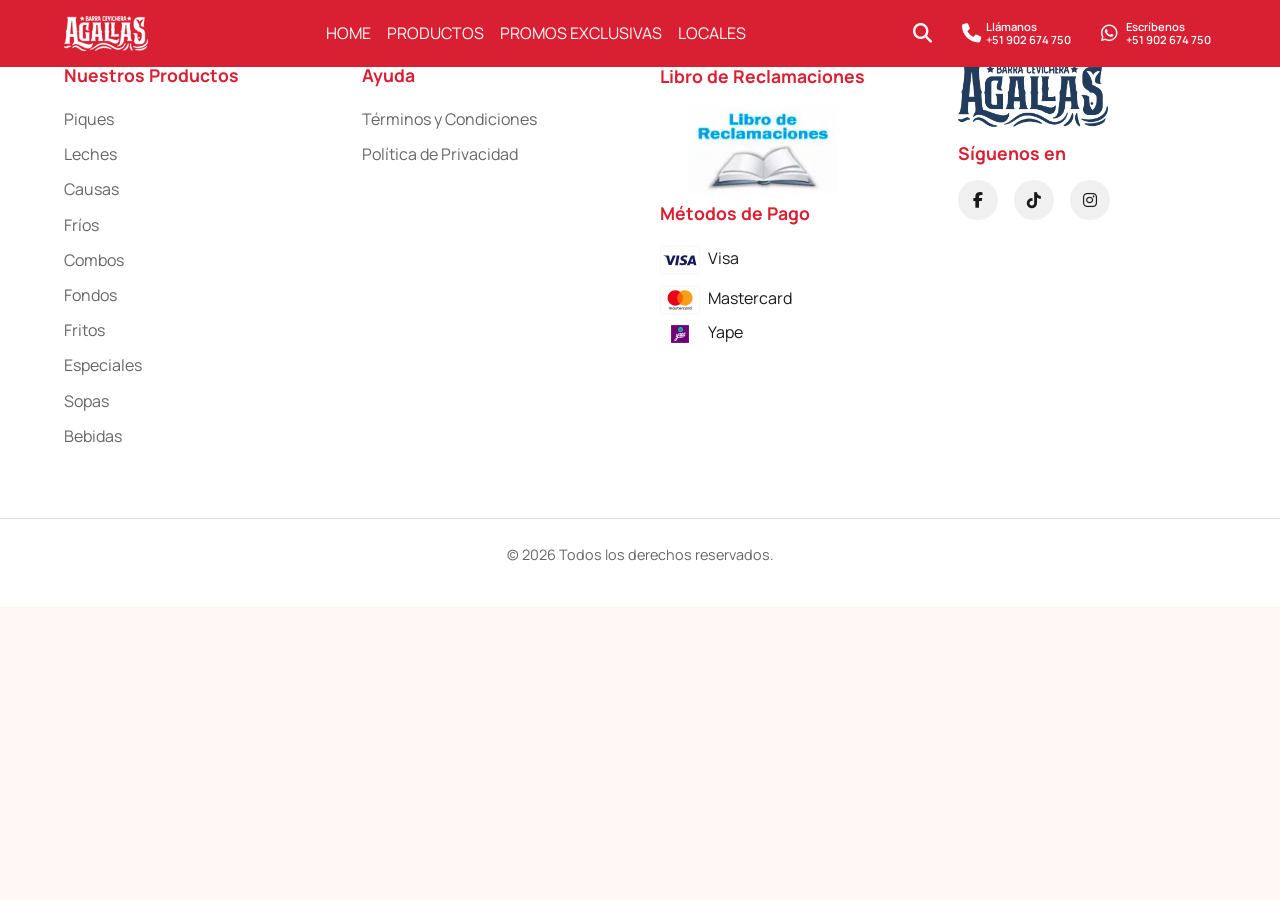
==== commit c7478303: "locales y promociones responsive" ====
--- a/cupones.html
+++ b/cupones.html
@@ -136,7 +136,7 @@
             </div>
         </div>
         <div class="footer-bottom">
-            <p>© 2025 Todos los derechos reservados.</p>
+            <p>© 2026 Todos los derechos reservados.</p>
         </div>
     </footer>
 
--- a/style2.css
+++ b/style2.css
@@ -1985,7 +1985,7 @@
 }
 
 .quantity-btn.minus {
-    color: #dc3545;
+    color: var(--color-primary);
 }
 
 .quantity-btn.plus {
@@ -1996,7 +1996,7 @@
     flex: 1;
     text-align: center;
     font-weight: 700;
-    color: #333;
+    color: var(--color-surface);
     padding: 3px 0;
 }
 
@@ -2545,26 +2545,84 @@
 
 /* --- DETALLE DE PROMOCION --- */
 .promotion-detail-page {
-    background: linear-gradient(180deg, #fbfaf8 0%, #f5f2ed 100%);
+    --promotion-detail-bg: #fcf5f1;
+    --promotion-detail-surface: #f6efeb;
+    --promotion-detail-surface-strong: rgba(255, 255, 255, 0.88);
+    --promotion-detail-dark: #312e2c;
+    --promotion-detail-muted: #5f5b58;
+    --promotion-detail-primary: #ba0022;
+    --promotion-detail-primary-soft: #ff7573;
+    --promotion-detail-secondary: #ffc78b;
+    --promotion-detail-secondary-ink: #845000;
+    background: var(--promotion-detail-bg);
+}
+
+.promotion-detail-editorial-page .bg-primary-custom {
+    background: rgba(252, 245, 241, 0.88) !important;
+    backdrop-filter: blur(20px);
+    box-shadow: 0 18px 35px rgba(49, 46, 44, 0.08);
+}
+
+.promotion-detail-editorial-page .navbar-nav .nav-link,
+.promotion-detail-editorial-page .nav-icon-link {
+    color: var(--promotion-detail-muted);
+}
+
+.promotion-detail-editorial-page .navbar-nav .nav-link:hover,
+.promotion-detail-editorial-page .navbar-nav .nav-link.active,
+.promotion-detail-editorial-page .nav-icon-link:hover {
+    color: var(--promotion-detail-primary);
+}
+
+.promotion-detail-editorial-page .navbar-nav .nav-link::after {
+    background: var(--promotion-detail-primary);
+}
+
+.promotion-detail-editorial-page .cart-circle {
+    background: var(--promotion-detail-primary);
+}
+
+.promotion-detail-editorial-page .cart-circle i {
+    color: #fff;
+}
+
+.promotion-detail-editorial-page .cart-price,
+.promotion-detail-editorial-page .phone-text,
+.promotion-detail-editorial-page .whatsapp-text {
+    color: var(--promotion-detail-dark);
+}
+
+.promotion-detail-editorial-page .navbar-toggler-icon {
+    filter: invert(1);
 }
 
 .promotion-detail-main {
     padding-top: 0;
-    margin-top: 0 !important;
 }
 
 .promotion-detail-hero {
     position: relative;
-    min-height: 300px;
+    min-height: 340px;
     display: flex;
     align-items: end;
-    padding: 92px 0 22px;
+    padding: 98px 0 28px;
     background-size: cover;
     background-position: center center;
 }
 
+.promotion-detail-hero::before {
+    content: "";
+    position: absolute;
+    inset: 0;
+    background:
+        linear-gradient(180deg, rgba(49, 46, 44, 0.12), rgba(49, 46, 44, 0.68)),
+        linear-gradient(120deg, rgba(255, 199, 139, 0.2), transparent 40%);
+}
+
 .promotion-detail-hero__inner {
+    position: relative;
     color: #fff;
+    max-width: 920px;
 }
 
 .promotion-detail-back {
@@ -2572,11 +2630,13 @@
     align-items: center;
     gap: 10px;
     margin-bottom: 14px;
-    color: rgba(255, 255, 255, 0.88);
-    font-family: var(--font-heading);
+    color: rgba(255, 255, 255, 0.9);
+    font-family: 'Plus Jakarta Sans', sans-serif;
     font-size: 0.78rem;
-    font-weight: 700;
+    font-weight: 800;
+    letter-spacing: 0.08em;
     text-decoration: none;
+    text-transform: uppercase;
 }
 
 .promotion-detail-back:hover {
@@ -2587,73 +2647,82 @@
 .promotion-detail-section-kicker,
 .promotion-detail-benefit__label {
     display: inline-block;
-    color: var(--color-secondary);
-    font-family: var(--font-heading);
-    font-size: 0.66rem;
-    font-weight: 800;
+    color: var(--promotion-detail-secondary);
+    font-family: 'Plus Jakarta Sans', sans-serif;
+    font-size: 0.7rem;
+    font-weight: 900;
     letter-spacing: 0.14em;
     text-transform: uppercase;
 }
 
 .promotion-detail-title {
-    max-width: none;
-    margin: 10px 0 0;
-    font-family: var(--font-heading);
-    font-size: clamp(2.05rem, 10vw, 3rem);
-    font-weight: 800;
+    max-width: 12ch;
+    margin: 12px 0 0;
+    font-family: 'Epilogue', sans-serif;
+    font-size: clamp(2.8rem, 10vw, 4.9rem);
+    font-style: italic;
+    font-weight: 900;
     letter-spacing: -0.03em;
-    line-height: 1;
+    line-height: 0.94;
+    text-transform: uppercase;
 }
 
 .promotion-detail-subtitle {
-    margin: 10px 0 0;
-    font-family: var(--font-heading);
-    font-size: 0.88rem;
+    max-width: 42ch;
+    margin: 14px 0 0;
+    font-family: 'Epilogue', sans-serif;
+    font-size: 1rem;
+    font-style: italic;
     font-weight: 700;
-    line-height: 1.4;
+    line-height: 1.35;
     color: rgba(255, 255, 255, 0.94);
 }
 
 .promotion-detail-description {
     max-width: 62ch;
-    margin: 10px 0 0;
-    font-family: var(--font-heading);
-    font-size: 0.82rem;
-    line-height: 1.55;
+    margin: 14px 0 0;
+    font-family: 'Plus Jakarta Sans', sans-serif;
+    font-size: 0.92rem;
+    font-weight: 600;
+    line-height: 1.72;
     color: rgba(255, 255, 255, 0.88);
 }
 
 .promotion-detail-benefit {
     display: inline-flex;
     flex-direction: column;
-    gap: 10px;
+    gap: 0.7rem;
     width: 100%;
-    margin-top: 14px;
-    padding: 12px 14px;
-    border-radius: 18px;
-    background: rgba(255, 255, 255, 0.14);
-    backdrop-filter: blur(18px);
+    max-width: 420px;
+    margin-top: 18px;
+    padding: 14px 16px;
+    border-radius: 22px;
+    background: rgba(255, 255, 255, 0.16);
+    border: 1px solid rgba(255, 255, 255, 0.12);
+    backdrop-filter: blur(16px);
 }
 
 .promotion-detail-benefit__value {
     color: #fff;
-    font-family: var(--font-heading);
-    font-size: clamp(1.25rem, 6vw, 1.72rem);
-    font-weight: 700;
-    line-height: 1.05;
+    font-family: 'Epilogue', sans-serif;
+    font-size: clamp(1.35rem, 6vw, 2rem);
+    font-style: italic;
+    font-weight: 900;
+    line-height: 1;
 }
 
 .promotion-detail-support {
-    margin: 10px 0 0;
-    font-family: var(--font-heading);
-    font-size: 0.78rem;
+    max-width: 58ch;
+    margin: 14px 0 0;
+    font-family: 'Plus Jakarta Sans', sans-serif;
+    font-size: 0.82rem;
     font-weight: 600;
-    line-height: 1.45;
+    line-height: 1.6;
     color: rgba(255, 255, 255, 0.85);
 }
 
 .promotion-detail-products {
-    padding: 28px 0 30px;
+    padding: 34px 0 40px;
 }
 
 .promotion-detail-section-heading {
@@ -2662,15 +2731,27 @@
     align-items: start;
     justify-content: space-between;
     gap: 18px;
-    margin-bottom: 20px;
+    margin-bottom: 24px;
+}
+
+.promotion-detail-section-heading h2 {
+    margin-top: 0.55rem;
+    color: var(--promotion-detail-dark);
+    font-family: 'Epilogue', sans-serif;
+    font-size: clamp(2.4rem, 6vw, 3.8rem);
+    font-style: italic;
+    font-weight: 900;
+    line-height: 0.96;
 }
 
 .promotion-detail-grid {
-    gap: 16px;
+    gap: 18px;
 }
 
 .product-card--promo-detail {
     position: relative;
+    background: rgba(255, 255, 255, 0.94);
+    box-shadow: 0 18px 44px rgba(49, 46, 44, 0.08);
 }
 
 .product-card--promo-detail .discount-tag {
@@ -2678,10 +2759,23 @@
     left: 14px;
     z-index: 2;
     border-radius: 999px;
-    background: linear-gradient(135deg, var(--color-primary), var(--color-primary-hover));
+    background: var(--promotion-detail-primary);
     color: #fff;
     font-size: 0.72rem;
     letter-spacing: 0.08em;
+}
+
+.product-card--promo-detail .promo-card__campaign-label {
+    display: inline-flex;
+    margin-bottom: 0.85rem;
+    padding: 0.42rem 0.78rem;
+    border-radius: 999px;
+    background: rgba(255, 199, 139, 0.34);
+    color: var(--promotion-detail-primary);
+    font-size: 0.7rem;
+    font-weight: 900;
+    letter-spacing: 0.08em;
+    text-transform: uppercase;
 }
 
 .product-card--promo-detail .price--promo-detail {
@@ -2694,7 +2788,7 @@
 }
 
 .product-card--promo-detail .old-price {
-    color: var(--color-primary);
+    color: var(--promotion-detail-primary);
     font-size: 0.82rem;
     font-weight: 700;
     text-decoration: line-through;
@@ -2703,7 +2797,7 @@
 }
 
 .product-card--promo-detail .current-price {
-    color: #111827;
+    color: var(--promotion-detail-dark);
     white-space: nowrap;
     line-height: 1;
 }
@@ -2717,9 +2811,18 @@
 }
 
 .promotion-detail-empty {
-    padding: 24px 0;
-    color: var(--color-text-light);
-    font-family: var(--font-heading);
+    padding: 24px 0 8px;
+}
+
+.promotion-detail-empty p {
+    margin: 0;
+    padding: 1rem 1.1rem;
+    border-radius: 20px;
+    background: rgba(255, 255, 255, 0.82);
+    color: var(--promotion-detail-muted);
+    font-family: 'Plus Jakarta Sans', sans-serif;
+    font-weight: 700;
+    line-height: 1.7;
 }
 
 .promotion-detail-terms {
@@ -3081,6 +3184,17 @@
     }
 }
 
+@media (min-width: 992px) {
+    .promotion-detail-benefit {
+        max-width: 680px;
+        padding: 16px 18px;
+    }
+
+    .promotion-detail-benefit__value {
+        line-height: 1.08;
+    }
+}
+
 @media (min-width: 769px) {
     .site-container {
         width: 90%;
@@ -3505,13 +3619,13 @@
 
 @media (min-width: 992px) {
     .promotion-detail-hero {
-        min-height: 460px;
-        padding: 126px 0 48px;
+        min-height: 520px;
+        padding: 132px 0 56px;
     }
 
     .promotion-detail-back {
         margin-bottom: 24px;
-        font-size: 0.9rem;
+        font-size: 0.84rem;
     }
 
     .promotion-detail-kicker,
@@ -3524,15 +3638,15 @@
     .promotion-detail-title {
         max-width: 12ch;
         margin-top: 14px;
-        font-size: clamp(3rem, 6vw, 5.8rem);
+        font-size: clamp(3.3rem, 6vw, 5.8rem);
         letter-spacing: -0.04em;
         line-height: 0.95;
     }
 
     .promotion-detail-subtitle {
         margin-top: 16px;
-        font-size: 1.08rem;
-        line-height: 1.6;
+        font-size: 1.2rem;
+        line-height: 1.45;
     }
 
     .promotion-detail-description {
@@ -3544,12 +3658,12 @@
     .promotion-detail-benefit {
         width: auto;
         margin-top: 28px;
-        padding: 18px 20px;
-        border-radius: 24px;
+        padding: 18px 22px;
+        border-radius: 26px;
     }
 
     .promotion-detail-benefit__value {
-        font-size: clamp(1.55rem, 3vw, 2.25rem);
+        font-size: clamp(1.65rem, 3vw, 2.4rem);
     }
 
     .promotion-detail-support {
@@ -3559,7 +3673,7 @@
     }
 
     .promotion-detail-products {
-        padding-top: 42px;
+        padding-top: 48px;
     }
 
     .promotion-detail-section-heading {
@@ -3816,3 +3930,1413 @@
         box-shadow: var(--promo-shadow-strong);
     }
 }
+
+/* --- HOME EDITORIAL CENTRAL PET --- */
+.home-editorial-page {
+    --editorial-bg: #fcf5f1;
+    --editorial-surface: #f6efeb;
+    --editorial-surface-strong: #e8e1dc;
+    --editorial-dark: #312e2c;
+    --editorial-muted: #5f5b58;
+    --editorial-primary: #ba0022;
+    --editorial-primary-soft: #ff7573;
+    --editorial-secondary: #845000;
+    --editorial-secondary-soft: #ffc78b;
+    --editorial-tertiary: #546200;
+    --editorial-tertiary-soft: #d6ef4f;
+    --font-family: 'Plus Jakarta Sans', sans-serif;
+    --font-heading: 'Epilogue', sans-serif;
+    background: var(--editorial-bg);
+    color: var(--editorial-dark);
+}
+
+.home-editorial-page .material-symbols-outlined {
+    font-family: 'Material Symbols Outlined';
+    font-weight: normal;
+    font-style: normal;
+    font-size: 1.35em;
+    line-height: 1;
+    letter-spacing: normal;
+    text-transform: none;
+    display: inline-flex;
+    white-space: nowrap;
+    word-wrap: normal;
+    direction: ltr;
+    -webkit-font-feature-settings: 'liga';
+    font-feature-settings: 'liga';
+    -webkit-font-smoothing: antialiased;
+    font-variation-settings: 'FILL' 0, 'wght' 500, 'GRAD' 0, 'opsz' 24;
+}
+
+.home-editorial-page .bg-primary-custom {
+    background: rgba(252, 245, 241, 0.88) !important;
+    backdrop-filter: blur(20px);
+    box-shadow: 0 18px 35px rgba(49, 46, 44, 0.08);
+}
+
+.home-editorial-page .navbar-nav .nav-link,
+.home-editorial-page .nav-icon-link {
+    color: var(--editorial-muted);
+}
+
+.home-editorial-page .navbar-nav .nav-link:hover,
+.home-editorial-page .navbar-nav .nav-link.active,
+.home-editorial-page .nav-icon-link:hover {
+    color: var(--editorial-primary);
+}
+
+.home-editorial-page .navbar-nav .nav-link::after {
+    background: var(--editorial-primary);
+}
+
+.home-editorial-page .cart-circle {
+    background: var(--editorial-primary);
+}
+
+.home-editorial-page .cart-circle i {
+    color: #fff;
+}
+
+.home-editorial-page .cart-price,
+.home-editorial-page .phone-text,
+.home-editorial-page .whatsapp-text {
+    color: var(--editorial-dark);
+}
+
+@media (max-width: 991px) {
+    .promotion-detail-editorial-page .navbar-collapse {
+        background: rgba(252, 245, 241, 0.96);
+        border: 1px solid rgba(49, 46, 44, 0.1);
+        box-shadow: 0 18px 35px rgba(49, 46, 44, 0.12);
+    }
+
+    .promotion-detail-editorial-page .cart-price,
+    .promotion-detail-editorial-page .phone-text,
+    .promotion-detail-editorial-page .whatsapp-text {
+        color: #fff;
+    }
+}
+
+.home-editorial-page .navbar-toggler-icon {
+    filter: invert(1);
+}
+
+.editorial-home {
+    overflow: hidden;
+    background: var(--editorial-bg);
+    font-family: var(--font-family);
+}
+
+.editorial-shell {
+    max-width: 1440px;
+    padding-left: clamp(18px, 4vw, 48px);
+    padding-right: clamp(18px, 4vw, 48px);
+}
+
+.editorial-kicker {
+    display: inline-flex;
+    align-items: center;
+    width: fit-content;
+    color: var(--editorial-primary);
+    font-size: 0.78rem;
+    font-weight: 800;
+    letter-spacing: 0.12em;
+    text-transform: uppercase;
+    margin-bottom: 1rem;
+}
+
+.editorial-hero {
+    position: relative;
+    min-height: min(920px, calc(100vh - 20px));
+    display: flex;
+    align-items: center;
+    padding: 112px 0 80px;
+    background: linear-gradient(135deg, rgba(246, 239, 235, 0.85), rgba(252, 245, 241, 1));
+}
+
+.editorial-glow {
+    position: absolute;
+    border-radius: 60% 40% 30% 70% / 60% 30% 70% 40%;
+    filter: blur(50px);
+    pointer-events: none;
+}
+
+.editorial-glow--right {
+    width: min(520px, 55vw);
+    aspect-ratio: 1;
+    right: -160px;
+    top: 120px;
+    background: rgba(242, 163, 65, 0.22);
+}
+
+.editorial-hero__grid {
+    position: relative;
+    z-index: 1;
+    display: grid;
+    grid-template-columns: minmax(0, 1.18fr) minmax(360px, 0.82fr);
+    align-items: center;
+    gap: clamp(2rem, 5vw, 5.5rem);
+}
+
+.editorial-hero__copy h1,
+.editorial-section-heading h2,
+.editorial-services h2,
+.editorial-advice__copy h2,
+.editorial-promo-card h2,
+.editorial-product-card h3,
+.editorial-service-card h3,
+.editorial-footer__brand {
+    font-family: var(--font-heading);
+    letter-spacing: 0;
+}
+
+.editorial-hero__copy h1 {
+    max-width: 920px;
+    margin: 0 0 1.65rem;
+    color: var(--editorial-dark);
+    font-size: clamp(3.25rem, 9vw, 8rem);
+    font-weight: 900;
+    line-height: 0.9;
+}
+
+.editorial-hero__copy h1 span {
+    color: var(--editorial-primary);
+    font-style: italic;
+}
+
+.editorial-hero__copy p {
+    max-width: 640px;
+    margin: 0 0 2rem;
+    color: var(--editorial-muted);
+    font-size: clamp(1rem, 1.7vw, 1.25rem);
+    line-height: 1.75;
+}
+
+.editorial-actions {
+    display: flex;
+    flex-wrap: wrap;
+    gap: 0.9rem;
+}
+
+.editorial-btn {
+    display: inline-flex;
+    align-items: center;
+    justify-content: center;
+    min-height: 52px;
+    padding: 0.9rem 1.7rem;
+    border-radius: 999px;
+    border: 0;
+    font-weight: 800;
+    text-decoration: none;
+    transition: transform 0.2s ease, background 0.2s ease, color 0.2s ease, opacity 0.2s ease;
+}
+
+.editorial-btn:hover {
+    transform: translateY(-2px);
+}
+
+.editorial-btn--primary {
+    background: var(--editorial-primary);
+    color: #fff;
+}
+
+.editorial-btn--primary:hover {
+    background: #9d001b;
+    color: #fff;
+}
+
+.editorial-btn--soft {
+    background: var(--editorial-surface-strong);
+    color: var(--editorial-dark);
+}
+
+.editorial-btn--soft:hover {
+    background: #ddd5d0;
+    color: var(--editorial-dark);
+}
+
+.editorial-hero__media {
+    position: relative;
+    min-height: 560px;
+}
+
+.editorial-hero__photo {
+    overflow: hidden;
+    box-shadow: 0 24px 55px rgba(49, 46, 44, 0.14);
+    background: var(--editorial-surface);
+}
+
+.editorial-hero__photo img,
+.editorial-promo-card img,
+.editorial-product-card .card-image-container img,
+.editorial-advice__media img,
+.editorial-doctor img {
+    display: block;
+    width: 100%;
+    height: 100%;
+    object-fit: cover;
+}
+
+.editorial-hero__photo--main {
+    position: absolute;
+    inset: 0 0 0 34px;
+    border-radius: 28px;
+    transform: rotate(-2deg);
+    transition: transform 0.7s ease;
+}
+
+.editorial-hero__photo--mini {
+    position: absolute;
+    left: -10px;
+    bottom: -18px;
+    width: min(210px, 42%);
+    aspect-ratio: 1;
+    border: 8px solid var(--editorial-bg);
+    border-radius: 18px;
+    transform: rotate(6deg);
+    transition: transform 0.5s ease;
+    z-index: 2;
+}
+
+.editorial-hero__media:hover .editorial-hero__photo--main {
+    transform: rotate(0deg);
+}
+
+.editorial-hero__media:hover .editorial-hero__photo--mini {
+    transform: rotate(0deg);
+}
+
+.editorial-hero__media::after {
+    content: '';
+    position: absolute;
+    top: -22px;
+    right: -20px;
+    width: 150px;
+    aspect-ratio: 1;
+    border-radius: 50%;
+    background: rgba(168, 191, 31, 0.28);
+    filter: blur(16px);
+}
+
+.editorial-promos,
+.editorial-products,
+.editorial-advice {
+    padding: clamp(4rem, 8vw, 7rem) 0;
+}
+
+.editorial-promos {
+    background: var(--editorial-surface);
+}
+
+.editorial-promo-grid {
+    display: grid;
+    grid-template-columns: repeat(2, minmax(0, 1fr));
+    gap: clamp(1rem, 2.5vw, 2rem);
+}
+
+.editorial-promo-card {
+    position: relative;
+    min-height: 400px;
+    overflow: hidden;
+    border-radius: 28px;
+    color: #fff;
+    text-decoration: none;
+    box-shadow: 0 20px 45px rgba(49, 46, 44, 0.08);
+}
+
+.editorial-promo-card:hover {
+    color: #fff;
+}
+
+.editorial-promo-card--image img {
+    position: absolute;
+    inset: 0;
+    transition: transform 0.8s ease;
+}
+
+.editorial-promo-card--image:hover img {
+    transform: scale(1.06);
+}
+
+.editorial-promo-card--image::after {
+    content: '';
+    position: absolute;
+    inset: 0;
+    background: linear-gradient(180deg, rgba(49, 46, 44, 0.02), rgba(186, 0, 34, 0.82));
+}
+
+.editorial-promo-card--solid {
+    display: flex;
+    align-items: center;
+    justify-content: flex-end;
+    background: var(--editorial-secondary);
+}
+
+.editorial-pattern {
+    position: absolute;
+    inset: 0 auto 0 -8%;
+    width: 58%;
+    opacity: 0.28;
+    background-image: radial-gradient(circle, rgba(255,255,255,0.8) 1px, transparent 1px);
+    background-size: 20px 20px;
+}
+
+.editorial-promo-card__content {
+    position: relative;
+    z-index: 1;
+    width: min(420px, 100%);
+    padding: clamp(1.5rem, 4vw, 2.6rem);
+}
+
+.editorial-promo-card--image .editorial-promo-card__content {
+    position: absolute;
+    left: 0;
+    bottom: 0;
+}
+
+.editorial-promo-card__content span {
+    display: inline-flex;
+    width: fit-content;
+    margin-bottom: 1rem;
+    padding: 0.35rem 0.9rem;
+    border-radius: 999px;
+    background: var(--editorial-secondary-soft);
+    color: #4d2d00;
+    font-size: 0.72rem;
+    font-weight: 900;
+    letter-spacing: 0.12em;
+    text-transform: uppercase;
+}
+
+.editorial-promo-card__content h2 {
+    margin: 0 0 0.9rem;
+    font-size: clamp(2.1rem, 4vw, 3.1rem);
+    font-weight: 900;
+    line-height: 0.96;
+    text-transform: uppercase;
+}
+
+.editorial-promo-card__content p {
+    margin: 0 0 1.1rem;
+    color: rgba(255, 255, 255, 0.86);
+    font-weight: 600;
+}
+
+.editorial-promo-card__content strong {
+    display: inline-flex;
+    width: fit-content;
+    padding: 0.75rem 1.2rem;
+    border-radius: 999px;
+    background: #fff;
+    color: var(--editorial-secondary);
+}
+
+.editorial-section-heading {
+    display: flex;
+    align-items: flex-end;
+    justify-content: space-between;
+    gap: 2rem;
+    margin-bottom: clamp(2rem, 5vw, 4rem);
+}
+
+.editorial-section-heading h2 {
+    margin: 0 0 0.8rem;
+    color: var(--editorial-primary);
+    font-size: clamp(2.6rem, 5vw, 4.25rem);
+    font-weight: 900;
+    line-height: 0.95;
+}
+
+.editorial-section-heading p {
+    max-width: 620px;
+    margin: 0;
+    color: var(--editorial-muted);
+    font-size: 1.05rem;
+}
+
+.editorial-link {
+    display: inline-flex;
+    align-items: center;
+    gap: 0.35rem;
+    color: var(--editorial-primary);
+    font-weight: 900;
+    text-decoration: none;
+    white-space: nowrap;
+}
+
+.editorial-link:hover {
+    color: var(--editorial-primary);
+    text-decoration: underline;
+    text-underline-offset: 8px;
+}
+
+.editorial-product-grid {
+    display: grid;
+    grid-template-columns: repeat(4, minmax(0, 1fr));
+    gap: clamp(1rem, 2vw, 2rem);
+}
+
+.home-editorial-page .editorial-product-card {
+    display: flex;
+    flex-direction: column;
+    min-height: 100%;
+    padding: clamp(1rem, 2vw, 1.5rem);
+    border: 0;
+    border-radius: 12px;
+    background: #fff;
+    box-shadow: none;
+    transition: transform 0.25s ease, box-shadow 0.25s ease;
+}
+
+.home-editorial-page .editorial-product-card:hover {
+    transform: translateY(-8px);
+    box-shadow: 0 18px 45px rgba(49, 46, 44, 0.08);
+}
+
+.home-editorial-page .editorial-product-card .card-image-container {
+    width: 100%;
+    max-width: none;
+    min-width: 0;
+    min-height: 0;
+    flex: none;
+    aspect-ratio: 1;
+    height: auto;
+    margin-bottom: 1.35rem;
+    overflow: hidden;
+    border-radius: 8px;
+    background: var(--editorial-surface);
+}
+
+.home-editorial-page .editorial-product-card .card-image-container img {
+    position: static;
+    width: 100%;
+    height: 100%;
+    max-width: none;
+    object-fit: cover;
+}
+
+.home-editorial-page .editorial-product-card:hover .card-image-container img {
+    transform: scale(1.1);
+}
+
+.editorial-product-card__tag {
+    color: var(--editorial-secondary);
+    font-size: 0.72rem;
+    font-weight: 900;
+    letter-spacing: 0.12em;
+    text-transform: uppercase;
+}
+
+.editorial-product-card__tag--green {
+    color: var(--editorial-tertiary);
+}
+
+.home-editorial-page .editorial-product-card h3 {
+    margin: 0.45rem 0 1rem;
+    color: var(--editorial-dark);
+    font-size: clamp(1.15rem, 2vw, 1.4rem);
+    font-weight: 800;
+    line-height: 1.15;
+}
+
+.editorial-product-card__description {
+    display: none;
+}
+
+.editorial-product-card__footer {
+    display: flex;
+    align-items: center;
+    justify-content: space-between;
+    gap: 0.8rem;
+    margin-top: auto;
+}
+
+.home-editorial-page .editorial-product-card .current-price {
+    color: var(--editorial-dark);
+    font-size: clamp(1.35rem, 2vw, 1.7rem);
+    font-weight: 900;
+}
+
+.home-editorial-page .editorial-product-card .add-to-cart-btn {
+    display: inline-flex;
+    align-items: center;
+    justify-content: center;
+    flex: 0 0 auto;
+    width: 46px;
+    min-width: 46px;
+    height: 46px;
+    padding: 0;
+    border: 0;
+    border-radius: 50%;
+    background: var(--editorial-primary);
+    color: #fff;
+}
+
+.home-editorial-page .editorial-product-card .add-to-cart-btn.quantity-control {
+    width: auto;
+    min-width: 126px;
+    border-radius: 999px;
+}
+
+.home-editorial-page .editorial-product-card .add-to-cart-btn.quantity-control,
+.home-editorial-page .editorial-product-card .add-to-cart-btn.quantity-control .quantity-value,
+.home-editorial-page .editorial-product-card .add-to-cart-btn.quantity-control .quantity-btn,
+.home-editorial-page .editorial-product-card .add-to-cart-btn.quantity-control .quantity-btn.minus,
+.home-editorial-page .editorial-product-card .add-to-cart-btn.quantity-control .quantity-btn.plus {
+    color: var(--color-white);
+}
+
+.home-editorial-page .editorial-product-card .add-to-cart-btn.quantity-control .quantity-btn {
+    background: rgba(255, 255, 255, 0.15);
+}
+
+.home-editorial-page .editorial-product-card .add-to-cart-btn.quantity-control .quantity-btn:hover {
+    background: rgba(255, 255, 255, 0.24);
+}
+
+.promotions-editorial-page {
+    --promo-editorial-bg: #fcf5f1;
+    --promo-editorial-surface: #f6efeb;
+    --promo-editorial-surface-strong: #e8e1dc;
+    --promo-editorial-dark: #312e2c;
+    --promo-editorial-muted: #5f5b58;
+    --promo-editorial-primary: #ba0022;
+    --promo-editorial-primary-soft: #ff7573;
+    --promo-editorial-secondary: #845000;
+    --promo-editorial-secondary-soft: #ffc78b;
+    --promo-editorial-tertiary: #546200;
+    --promo-editorial-tertiary-soft: #d6ef4f;
+    background: var(--promo-editorial-bg);
+    color: var(--promo-editorial-dark);
+    font-family: 'Plus Jakarta Sans', sans-serif;
+}
+
+.promotions-editorial-page .material-symbols-outlined {
+    font-family: 'Material Symbols Outlined';
+    font-weight: normal;
+    font-style: normal;
+    line-height: 1;
+    letter-spacing: 0;
+    text-transform: none;
+    display: inline-flex;
+    white-space: nowrap;
+    -webkit-font-feature-settings: 'liga';
+    -webkit-font-smoothing: antialiased;
+    font-variation-settings: 'FILL' 0, 'wght' 500, 'GRAD' 0, 'opsz' 24;
+}
+
+.promotions-editorial-page .bg-primary-custom {
+    background: rgba(252, 245, 241, 0.88) !important;
+    backdrop-filter: blur(20px);
+    box-shadow: 0 18px 35px rgba(49, 46, 44, 0.08);
+}
+
+.promotions-editorial-page .navbar-collapse {
+    background: transparent;
+    box-shadow: none;
+}
+
+.promotions-editorial-page .navbar-nav .nav-link,
+.promotions-editorial-page .nav-icon-link {
+    color: var(--promo-editorial-muted);
+}
+
+.promotions-editorial-page .navbar-nav .nav-link:hover,
+.promotions-editorial-page .navbar-nav .nav-link.active,
+.promotions-editorial-page .nav-icon-link:hover {
+    color: var(--promo-editorial-primary);
+}
+
+.promotions-editorial-page .navbar-nav .nav-link::after {
+    background: var(--promo-editorial-primary);
+}
+
+.promotions-editorial-page .cart-circle {
+    background: var(--promo-editorial-primary);
+}
+
+.promotions-editorial-page .cart-circle i {
+    color: #fff;
+}
+
+.promotions-editorial-page .cart-price,
+.promotions-editorial-page .phone-text,
+.promotions-editorial-page .whatsapp-text {
+    color: var(--promo-editorial-dark);
+}
+
+.promotions-editorial-page .navbar-toggler-icon {
+    filter: invert(1);
+}
+
+.promotions-editorial-page .promotions-main {
+    padding-top: 64px;
+    background: var(--promo-editorial-bg);
+}
+
+.promotions-editorial-page .promotions-hero {
+    position: relative;
+    overflow: hidden;
+    padding: 112px 0 36px;
+    background: transparent;
+}
+
+.promotions-editorial-page .promotions-hero__content {
+    max-width: 1120px;
+    text-align: center;
+    margin: 0 auto;
+}
+
+.promotions-editorial-page .promotions-kicker,
+.promotions-editorial-page .promotions-summary__label,
+.promotions-editorial-page .promo-node__status {
+    color: var(--promo-editorial-primary);
+    font-family: 'Plus Jakarta Sans', sans-serif;
+    font-weight: 900;
+    letter-spacing: 0.14em;
+    text-transform: uppercase;
+}
+
+.promotions-editorial-page .promotions-title,
+.promotions-editorial-page .promotions-summary__value,
+.promotions-editorial-page .promo-node__month,
+.promotions-editorial-page .promo-card__title {
+    font-family: 'Epilogue', sans-serif;
+    letter-spacing: 0;
+}
+
+.promotions-editorial-page .promotions-title {
+    max-width: 12ch;
+    width: fit-content;
+    margin-left: auto;
+    margin-right: auto;
+    color: var(--promo-editorial-dark);
+    font-size: clamp(3.1rem, 7vw, 5rem);
+    font-style: italic;
+    font-weight: 900;
+    line-height: 0.92;
+    text-align: center;
+    text-wrap: balance;
+    text-transform: uppercase;
+}
+
+.promotions-editorial-page .promotions-lead {
+    max-width: 62ch;
+    margin-left: auto;
+    margin-right: auto;
+    color: var(--promo-editorial-muted);
+    font-size: 1rem;
+    font-weight: 600;
+    line-height: 1.75;
+}
+
+.promotions-editorial-page .promotions-summary {
+    max-width: 620px;
+    border: 0;
+    border-radius: 28px;
+    background: rgba(255, 255, 255, 0.84);
+    box-shadow: 0 26px 55px rgba(49, 46, 44, 0.06);
+    backdrop-filter: blur(12px);
+}
+
+.promotions-editorial-page .promotions-summary__value {
+    color: var(--promo-editorial-dark);
+    font-size: clamp(2rem, 6vw, 3.2rem);
+    font-style: italic;
+    font-weight: 900;
+    line-height: 0.95;
+}
+
+.promotions-editorial-page .promotions-summary__meta {
+    color: var(--promo-editorial-muted);
+}
+
+.promotions-editorial-page .promotions-summary__cta {
+    border-radius: 999px;
+    background: var(--promo-editorial-primary);
+    color: #fff;
+    box-shadow: none;
+}
+
+.promotions-editorial-page .promotions-summary__cta:hover {
+    background: var(--promo-editorial-primary);
+    box-shadow: 0 18px 34px rgba(186, 0, 34, 0.18);
+}
+
+.promotions-editorial-page .promotions-timeline-section {
+    padding-bottom: 84px;
+}
+
+.promotions-editorial-page .promotions-timeline::before {
+    background: linear-gradient(180deg, rgba(186, 0, 34, 0.16), rgba(132, 80, 0, 0.2));
+}
+
+.promotions-editorial-page .promo-node__month {
+    color: var(--promo-editorial-dark);
+    font-style: italic;
+    font-weight: 900;
+}
+
+.promotions-editorial-page .promo-node__event {
+    color: var(--promo-editorial-secondary);
+    font-family: 'Plus Jakarta Sans', sans-serif;
+    font-weight: 800;
+}
+
+.promotions-editorial-page .promo-node__spine {
+    background: var(--promo-editorial-bg);
+    border-color: rgba(186, 0, 34, 0.22);
+    box-shadow: 0 0 0 8px rgba(252, 245, 241, 0.85);
+}
+
+.promotions-editorial-page .promo-node__spine::after {
+    background: linear-gradient(135deg, var(--promo-editorial-primary), var(--promo-editorial-primary-soft));
+}
+
+.promotions-editorial-page .promo-card {
+    border: 0;
+    border-radius: 28px;
+    background: rgba(255, 255, 255, 0.92);
+    box-shadow: 0 24px 54px rgba(49, 46, 44, 0.06);
+}
+
+.promotions-editorial-page .promo-card::after {
+    border-radius: 28px;
+}
+
+.promotions-editorial-page .promo-card:hover {
+    transform: translateY(-6px);
+    box-shadow: 0 32px 60px rgba(49, 46, 44, 0.08);
+}
+
+.promotions-editorial-page .promo-card__badge {
+    background: var(--promo-editorial-secondary-soft);
+    color: #683e00;
+    font-weight: 900;
+}
+
+.promotions-editorial-page .promo-card__body {
+    background: transparent;
+}
+
+.promotions-editorial-page .promo-card__title {
+    color: var(--promo-editorial-dark);
+    font-style: italic;
+    font-weight: 900;
+    line-height: 0.98;
+}
+
+.promotions-editorial-page .promo-card__description,
+.promotions-editorial-page .promo-card__availability,
+.promotions-editorial-page .promo-card__highlight-detail {
+    color: var(--promo-editorial-muted);
+}
+
+.promotions-editorial-page .promo-card__prices {
+    background: var(--promo-editorial-surface);
+}
+
+.promotions-editorial-page .promo-card__price-old {
+    color: var(--promo-editorial-primary);
+}
+
+.promotions-editorial-page .promo-card__price-current {
+    color: var(--promo-editorial-dark);
+    font-family: 'Epilogue', sans-serif;
+    font-style: italic;
+    font-weight: 900;
+}
+
+.promotions-editorial-page .promo-card__cta {
+    border-radius: 999px;
+    background: var(--promo-editorial-primary);
+    color: #fff;
+    box-shadow: none;
+}
+
+.promotions-editorial-page .promo-card__cta:hover {
+    background: var(--promo-editorial-primary);
+    box-shadow: 0 18px 34px rgba(186, 0, 34, 0.18);
+}
+
+.promotions-editorial-page .promo-node.is-active .promo-card__title,
+.promotions-editorial-page .promo-node.is-active .promo-card__availability {
+    color: var(--promo-editorial-primary);
+}
+
+.promotions-editorial-page .promo-node.is-active .promo-card__badge {
+    background: var(--promo-editorial-secondary-soft);
+    color: #683e00;
+}
+
+.promotions-editorial-page .promo-node.is-upcoming .promo-card__badge {
+    background: rgba(132, 80, 0, 0.16);
+    color: var(--promo-editorial-secondary);
+}
+
+.promotions-editorial-page .promo-node.is-past .promo-card__badge {
+    background: rgba(95, 91, 88, 0.16);
+    color: var(--promo-editorial-muted);
+}
+
+.promotions-editorial-page footer {
+    background: var(--promo-editorial-surface);
+}
+
+@media (max-width: 991px) {
+    .promotions-editorial-page .navbar-collapse {
+        background: rgba(252, 245, 241, 0.96);
+        border: 1px solid rgba(49, 46, 44, 0.1);
+    }
+
+    .promotions-editorial-page .cart-price,
+    .promotions-editorial-page .phone-text,
+    .promotions-editorial-page .whatsapp-text {
+        color: #fff;
+    }
+
+    .promotions-editorial-page .promotions-hero__content {
+        text-align: left;
+        margin: 0;
+    }
+
+    .promotions-editorial-page .promotions-title {
+        width: auto;
+        max-width: 9ch;
+        margin-left: 0;
+        margin-right: 0;
+        text-align: left;
+        text-wrap: pretty;
+    }
+
+    .promotions-editorial-page .promotions-main {
+        padding-top: 58px;
+    }
+
+    .promotions-editorial-page .promotions-hero {
+        padding: 96px 0 26px;
+    }
+}
+
+.editorial-services {
+    padding: clamp(4rem, 8vw, 7rem) 0;
+    background: var(--editorial-dark);
+    color: var(--editorial-bg);
+}
+
+.editorial-services h2 {
+    margin: 0 0 clamp(2.5rem, 5vw, 4.5rem);
+    font-size: clamp(2.5rem, 5vw, 4rem);
+    font-style: italic;
+    font-weight: 900;
+    line-height: 1;
+    text-align: center;
+    text-transform: uppercase;
+}
+
+.editorial-service-grid {
+    display: grid;
+    grid-template-columns: repeat(3, minmax(0, 1fr));
+    gap: 1px;
+    background: rgba(255, 255, 255, 0.12);
+}
+
+.editorial-service-card {
+    min-height: 340px;
+    padding: clamp(1.5rem, 3vw, 3rem);
+    background: var(--editorial-dark);
+    transition: background 0.25s ease, color 0.25s ease;
+}
+
+.editorial-service-card > .material-symbols-outlined {
+    margin-bottom: 1.7rem;
+    font-size: 3.2rem;
+}
+
+.editorial-service-card--primary > .material-symbols-outlined {
+    color: var(--editorial-primary-soft);
+}
+
+.editorial-service-card--secondary > .material-symbols-outlined {
+    color: var(--editorial-secondary-soft);
+}
+
+.editorial-service-card--accent > .material-symbols-outlined {
+    color: var(--editorial-tertiary-soft);
+}
+
+.editorial-service-card:hover {
+    color: #fff;
+}
+
+.editorial-service-card--primary:hover {
+    background: var(--editorial-primary);
+}
+
+.editorial-service-card--secondary:hover {
+    background: var(--editorial-secondary);
+}
+
+.editorial-service-card--accent:hover {
+    background: var(--editorial-tertiary);
+}
+
+.editorial-service-card h3 {
+    margin: 0 0 1rem;
+    font-size: clamp(1.65rem, 3vw, 2.2rem);
+    font-weight: 900;
+    line-height: 1.04;
+    text-transform: uppercase;
+}
+
+.editorial-service-card p {
+    margin: 0;
+    color: rgba(252, 245, 241, 0.72);
+    line-height: 1.7;
+}
+
+.editorial-service-card a {
+    display: inline-flex;
+    align-items: center;
+    gap: 0.35rem;
+    margin-top: 1.7rem;
+    color: #fff;
+    font-weight: 900;
+    text-decoration: none;
+}
+
+.editorial-advice__grid {
+    display: grid;
+    grid-template-columns: minmax(320px, 0.72fr) minmax(0, 1fr);
+    align-items: center;
+    gap: clamp(2.5rem, 6vw, 6rem);
+}
+
+.editorial-advice__media {
+    aspect-ratio: 4 / 5;
+    overflow: hidden;
+    border-radius: 36px;
+    transform: rotate(-2deg);
+    box-shadow: 0 24px 55px rgba(49, 46, 44, 0.14);
+}
+
+.editorial-advice__copy h2 {
+    max-width: 820px;
+    margin: 0 0 1.5rem;
+    color: var(--editorial-dark);
+    font-size: clamp(2.8rem, 6vw, 5.4rem);
+    font-weight: 900;
+    line-height: 1.05;
+    text-transform: uppercase;
+}
+
+.editorial-advice__copy h2 span {
+    color: var(--editorial-tertiary);
+    text-decoration: underline;
+    text-decoration-color: var(--editorial-primary);
+    text-underline-offset: 8px;
+}
+
+.editorial-quote {
+    max-width: 760px;
+    margin: 0 0 2rem;
+    color: var(--editorial-muted);
+    font-size: clamp(1.1rem, 2vw, 1.35rem);
+    font-style: italic;
+    line-height: 1.75;
+}
+
+.editorial-doctor {
+    display: flex;
+    align-items: center;
+    gap: 1rem;
+    margin-bottom: 2rem;
+}
+
+.editorial-doctor img {
+    width: 68px;
+    height: 68px;
+    border-radius: 50%;
+    background: var(--editorial-surface);
+}
+
+.editorial-doctor strong,
+.editorial-doctor span {
+    display: block;
+}
+
+.editorial-doctor strong {
+    font-weight: 900;
+}
+
+.editorial-doctor span {
+    color: var(--editorial-muted);
+    font-size: 0.92rem;
+    font-style: italic;
+}
+
+.site-footer {
+    padding: clamp(4rem, 8vw, 6rem) 0 2rem;
+    background: #f6efeb;
+    border-top: 1px solid rgba(49, 46, 44, 0.08);
+    color: #5f5b58;
+}
+
+.site-footer__inner {
+    max-width: 1440px;
+    padding-left: clamp(18px, 4vw, 48px);
+    padding-right: clamp(18px, 4vw, 48px);
+}
+
+.site-footer__grid {
+    display: grid;
+    grid-template-columns: 1.15fr 0.8fr 1fr;
+    gap: clamp(1.8rem, 4vw, 4rem);
+    align-items: start;
+}
+
+.site-footer__column {
+    min-width: 0;
+}
+
+.site-footer__column--brand {
+    text-align: left;
+}
+
+.site-footer__brand {
+    margin-bottom: 0.9rem;
+    color: #312e2c;
+    font-family: 'Epilogue', sans-serif;
+    font-size: clamp(2.4rem, 5vw, 3.8rem);
+    font-style: italic;
+    font-weight: 900;
+    line-height: 0.96;
+}
+
+.site-footer__text {
+    margin: 0 0 0.55rem;
+    color: #5f5b58;
+    font-weight: 700;
+    line-height: 1.7;
+}
+
+.site-footer__contact {
+    display: inline-block;
+    margin-bottom: 1.35rem;
+    color: #ba0022;
+    font-size: 0.95rem;
+    font-weight: 900;
+    text-decoration: none;
+}
+
+.site-footer__contact:hover {
+    color: #9f001d;
+}
+
+.site-footer__title {
+    display: block;
+    margin: 0 0 1rem;
+    color: #312e2c;
+    font-family: 'Epilogue', sans-serif;
+    font-size: 1.45rem;
+    font-style: italic;
+    font-weight: 900;
+    line-height: 1;
+}
+
+.site-footer__links {
+    display: grid;
+    gap: 0.8rem;
+}
+
+.site-footer__links a {
+    color: #5f5b58;
+    font-size: 0.88rem;
+    font-weight: 900;
+    letter-spacing: 0.08em;
+    text-decoration: none;
+    text-transform: uppercase;
+}
+
+.site-footer__links a:hover {
+    color: #ba0022;
+    text-decoration: underline;
+    text-underline-offset: 6px;
+}
+
+.site-footer__claims {
+    display: inline-flex;
+    flex-direction: column;
+    align-items: flex-start;
+    gap: 0.85rem;
+    margin-bottom: 1.5rem;
+    text-decoration: none;
+}
+
+.site-footer__claims-image {
+    width: 150px;
+    height: auto;
+    border-radius: 18px;
+    box-shadow: 0 18px 34px rgba(49, 46, 44, 0.08);
+}
+
+.site-footer__payments {
+    margin-top: 0.35rem;
+}
+
+.site-footer__payment-list {
+    display: flex;
+    flex-wrap: wrap;
+    gap: 0.7rem;
+}
+
+.site-footer__payment-item {
+    display: inline-flex;
+    align-items: center;
+    gap: 0.55rem;
+    min-height: 44px;
+    padding: 0.55rem 0.85rem;
+    border-radius: 999px;
+    background: rgba(255, 255, 255, 0.82);
+    color: #5f5b58;
+    font-size: 0.82rem;
+    font-weight: 800;
+    line-height: 1;
+    box-shadow: inset 0 0 0 1px rgba(49, 46, 44, 0.06);
+}
+
+.site-footer__payment-item img {
+    width: 34px;
+    height: auto;
+    object-fit: contain;
+}
+
+.site-footer__social {
+    justify-content: flex-start;
+    margin-top: 0.1rem;
+}
+
+.site-footer__social a {
+    background: rgba(255, 255, 255, 0.82);
+    color: #312e2c;
+    box-shadow: inset 0 0 0 1px rgba(49, 46, 44, 0.06);
+}
+
+.site-footer__social a:hover {
+    background: #ba0022;
+    color: #fff;
+}
+
+.site-footer__bottom {
+    margin-top: clamp(2rem, 4vw, 3rem);
+    padding-top: 1.5rem;
+    border-top: 1px solid rgba(49, 46, 44, 0.12);
+    color: #8b8581;
+    font-size: 0.78rem;
+    font-weight: 800;
+    letter-spacing: 0.08em;
+    text-align: center;
+    text-transform: uppercase;
+}
+
+@media (max-width: 1199px) {
+    .editorial-hero {
+        min-height: auto;
+    }
+
+    .editorial-hero__grid {
+        grid-template-columns: 1fr;
+    }
+
+    .editorial-hero__media {
+        width: min(680px, 100%);
+        min-height: 520px;
+        margin: 0 auto;
+    }
+
+    .editorial-product-grid {
+        grid-template-columns: repeat(2, minmax(0, 1fr));
+    }
+}
+
+@media (max-width: 991px) {
+    .home-editorial-page .navbar-collapse {
+        background: rgba(252, 245, 241, 0.96);
+        border: 1px solid rgba(49, 46, 44, 0.1);
+        box-shadow: 0 18px 35px rgba(49, 46, 44, 0.12);
+    }
+
+    .home-editorial-page .cart-price,
+    .home-editorial-page .phone-text,
+    .home-editorial-page .whatsapp-text {
+        color: #fff;
+    }
+
+    .editorial-promo-grid,
+    .editorial-service-grid,
+    .editorial-advice__grid {
+        grid-template-columns: 1fr;
+    }
+
+    .editorial-service-grid {
+        gap: 1px;
+    }
+
+    .editorial-advice__media {
+        width: min(520px, 100%);
+        margin: 0 auto;
+    }
+
+    .editorial-section-heading {
+        display: block;
+    }
+
+    .editorial-link {
+        margin-top: 1.2rem;
+    }
+}
+
+@media (max-width: 767px) {
+    .home-editorial-page .header-logo {
+        height: 32px;
+    }
+
+    .editorial-hero {
+        padding: 96px 0 56px;
+    }
+
+    .editorial-hero__copy h1 {
+        font-size: clamp(3rem, 17vw, 4.85rem);
+    }
+
+    .editorial-actions,
+    .editorial-actions .editorial-btn {
+        width: 100%;
+    }
+
+    .editorial-hero__media {
+        min-height: 380px;
+    }
+
+    .editorial-hero__photo--main {
+        inset: 0;
+        transform: rotate(-1deg);
+    }
+
+    .editorial-hero__photo--mini {
+        left: 12px;
+        bottom: -22px;
+        width: 42%;
+        border-width: 6px;
+    }
+
+    .editorial-promos,
+    .editorial-products,
+    .editorial-services,
+    .editorial-advice {
+        padding-top: 4rem;
+        padding-bottom: 4rem;
+    }
+
+    .editorial-promo-card {
+        min-height: 330px;
+        border-radius: 18px;
+    }
+
+    .editorial-promo-card--solid {
+        justify-content: flex-start;
+    }
+
+    .editorial-product-grid {
+        grid-template-columns: 1fr;
+    }
+
+    .home-editorial-page .editorial-product-card {
+        display: flex;
+        flex-direction: column;
+        align-items: stretch;
+    }
+
+    .home-editorial-page .editorial-product-card .card-image-container {
+        grid-row: auto;
+        margin: 0 0 1.35rem;
+    }
+
+    .home-editorial-page .editorial-product-card h3 {
+        margin-bottom: 0.8rem;
+    }
+
+    .editorial-product-card__footer {
+        align-items: center;
+    }
+
+    .editorial-service-card {
+        min-height: auto;
+    }
+
+    .editorial-advice__media {
+        border-radius: 22px;
+    }
+
+    .site-footer__grid {
+        grid-template-columns: 1fr;
+        gap: 2rem;
+        text-align: center;
+    }
+
+    .site-footer__column,
+    .site-footer__column--brand {
+        text-align: center;
+    }
+
+    .site-footer__contact {
+        margin-bottom: 1.1rem;
+    }
+
+    .site-footer__claims {
+        align-items: center;
+        margin-bottom: 1.25rem;
+    }
+
+    .site-footer__payment-list,
+    .site-footer__social {
+        justify-content: center;
+    }
+}
+
+@media (max-width: 420px) {
+    .editorial-shell {
+        padding-left: 14px;
+        padding-right: 14px;
+    }
+
+    .editorial-hero__copy h1 {
+        font-size: clamp(2.6rem, 15vw, 3.6rem);
+    }
+
+    .editorial-hero__media {
+        min-height: 310px;
+    }
+
+    .editorial-promo-card {
+        min-height: 300px;
+    }
+
+    .editorial-promo-card__content {
+        padding: 1.2rem;
+    }
+
+    .home-editorial-page .editorial-product-card {
+        padding: 0.85rem;
+    }
+
+    .home-editorial-page .editorial-product-card .current-price {
+        font-size: 1.2rem;
+    }
+
+    .home-editorial-page .editorial-product-card .add-to-cart-btn {
+        width: 42px;
+        min-width: 42px;
+        height: 42px;
+    }
+}
